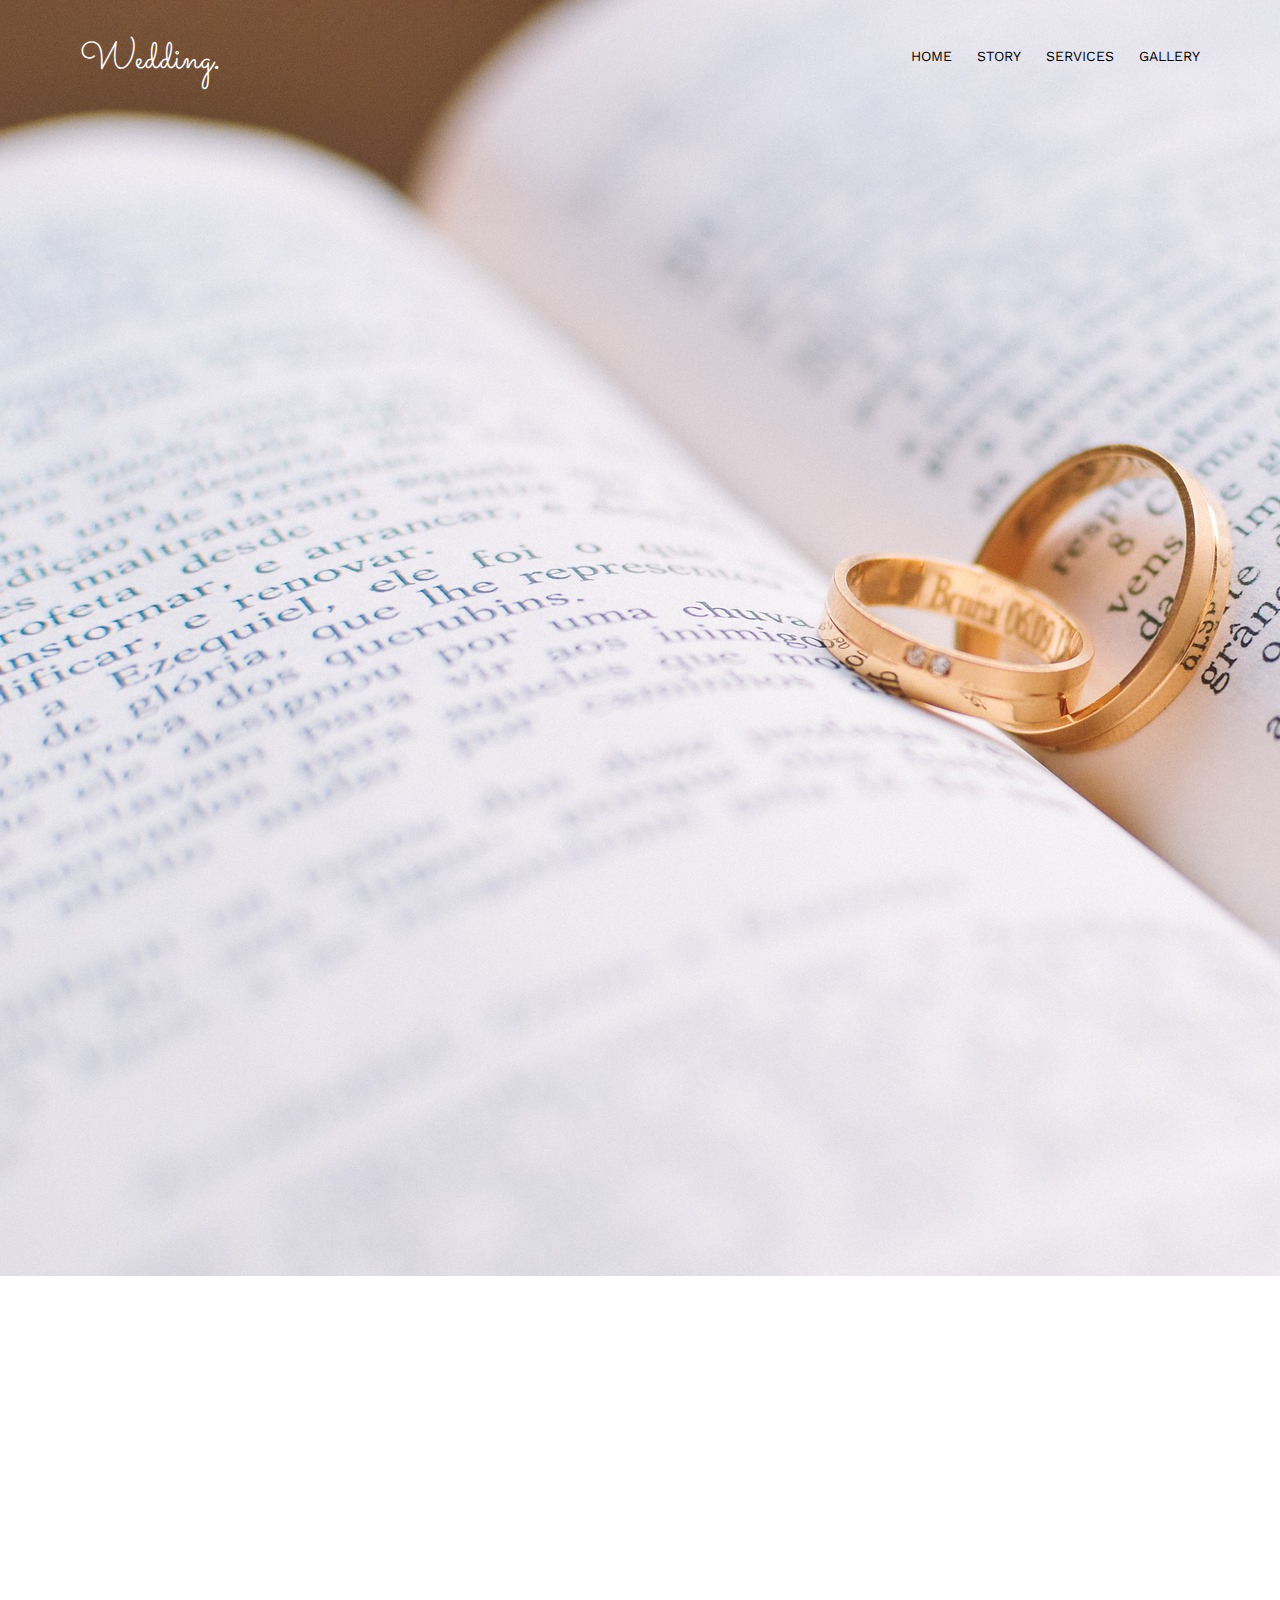
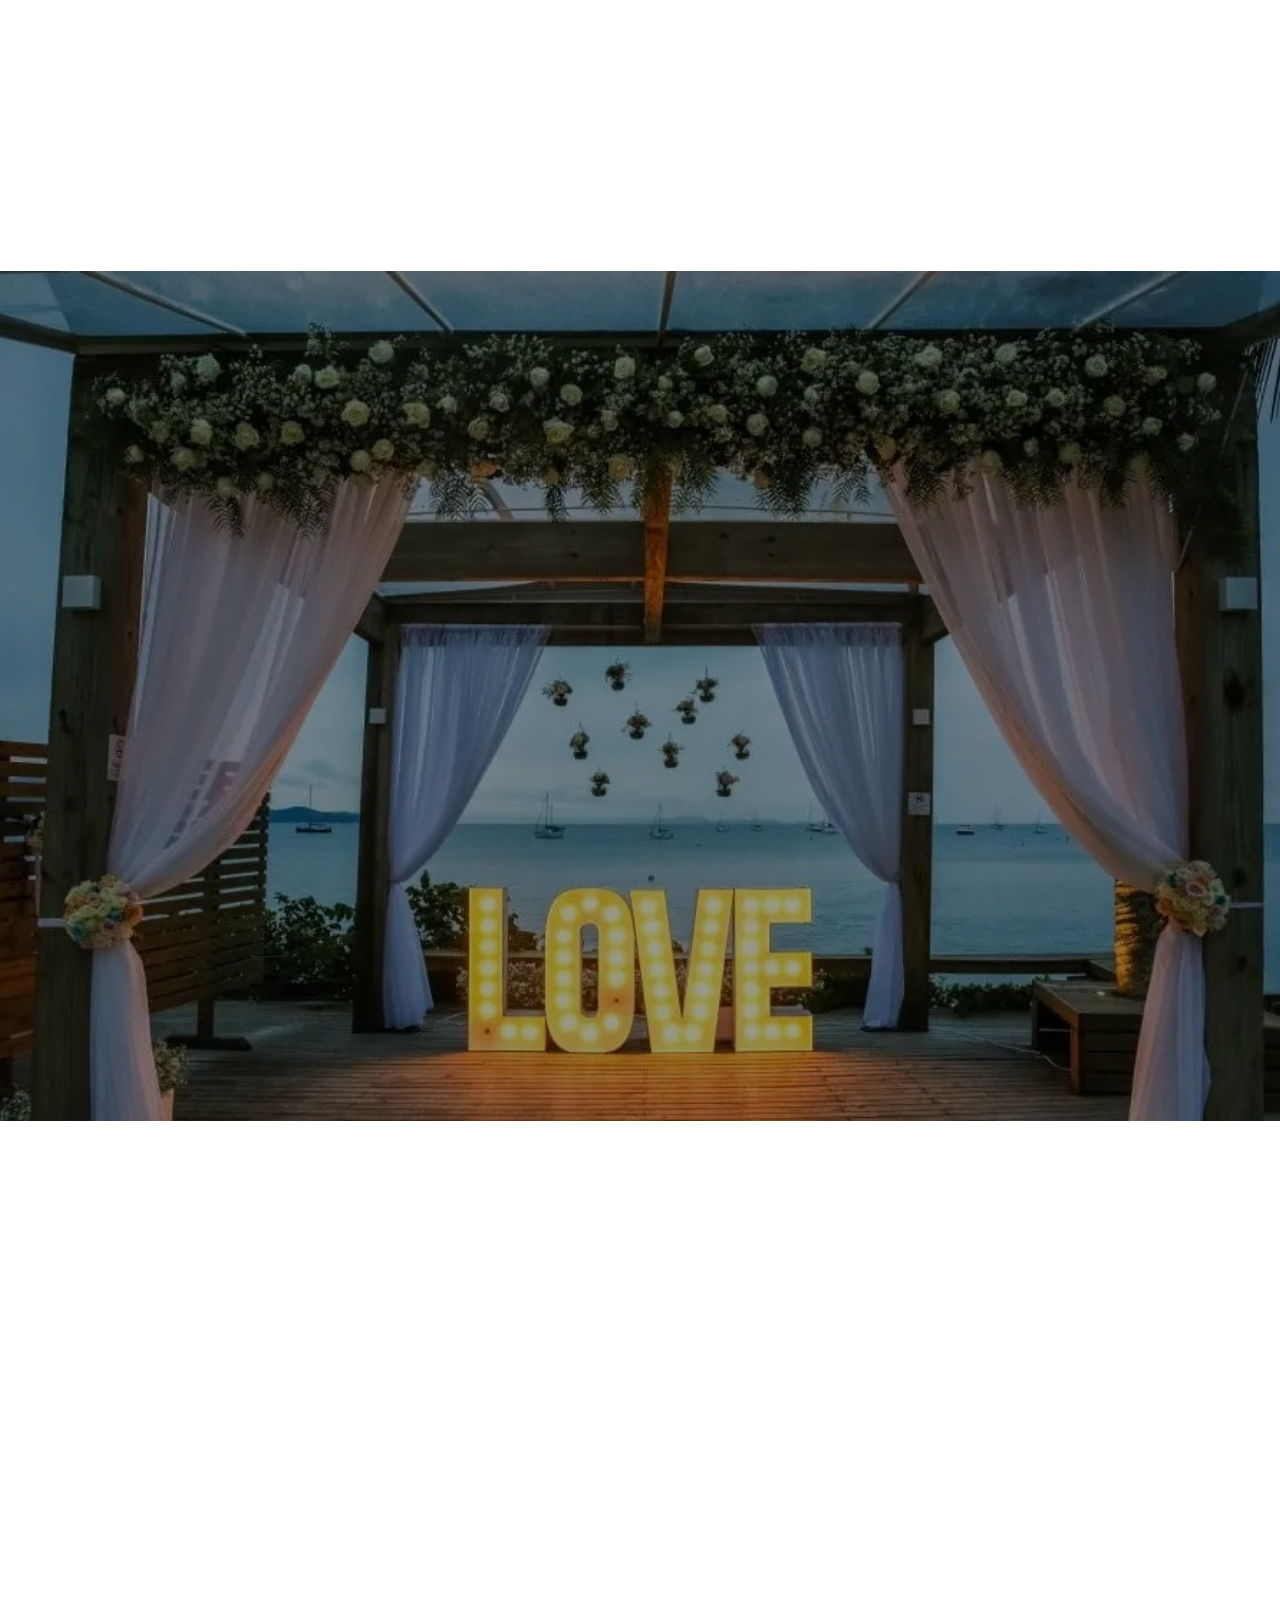
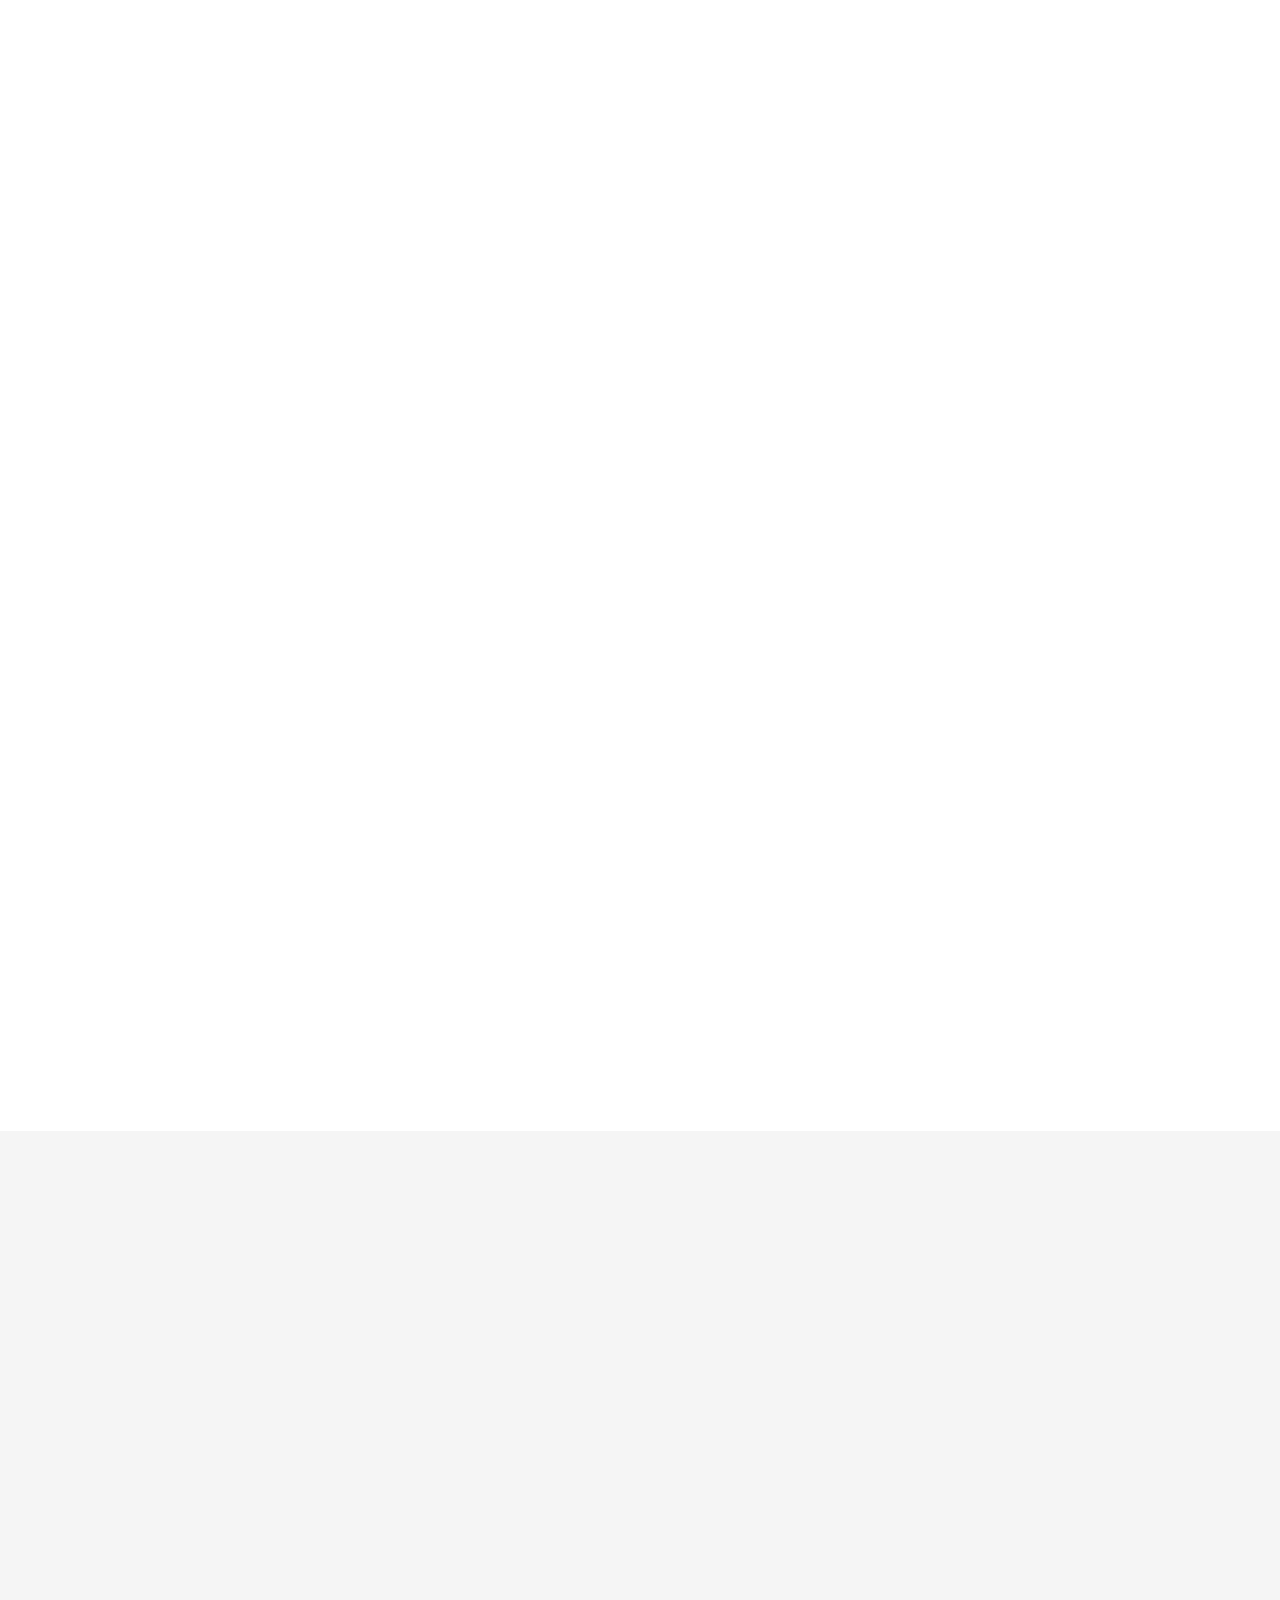
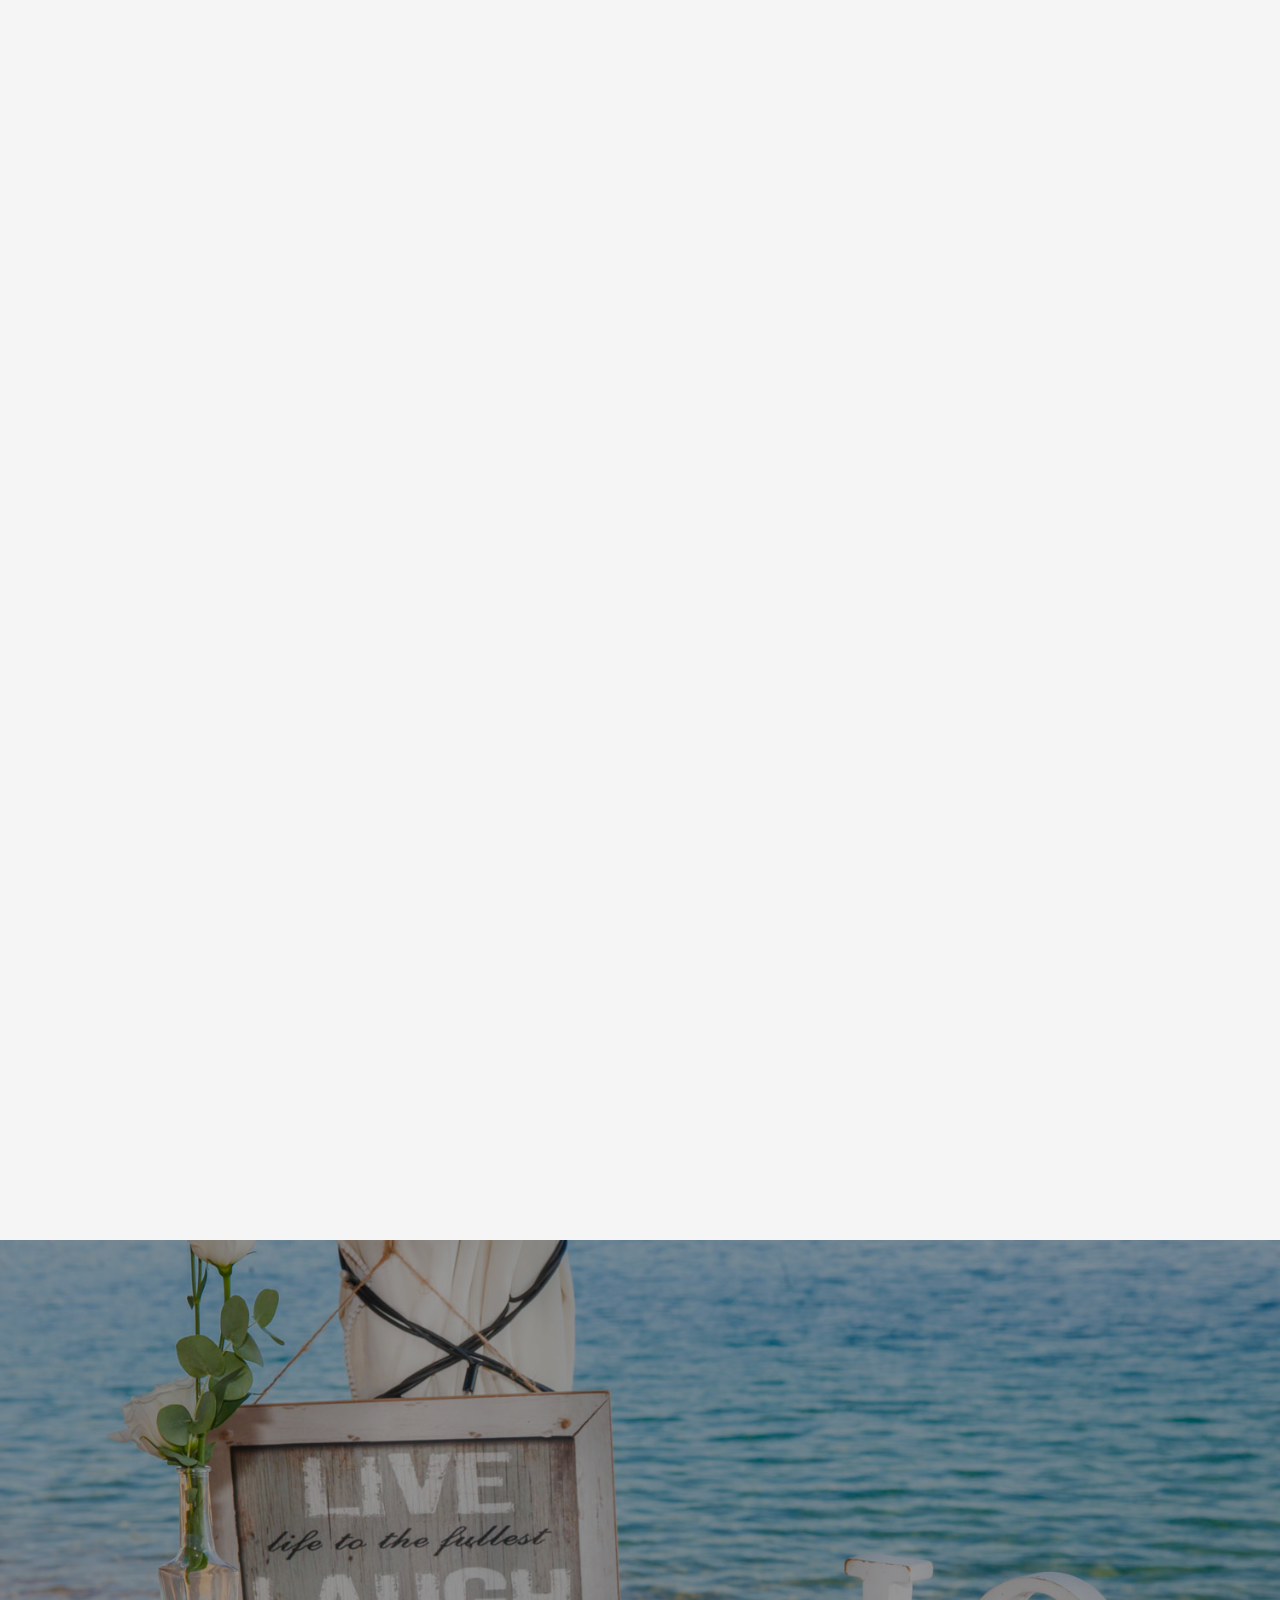
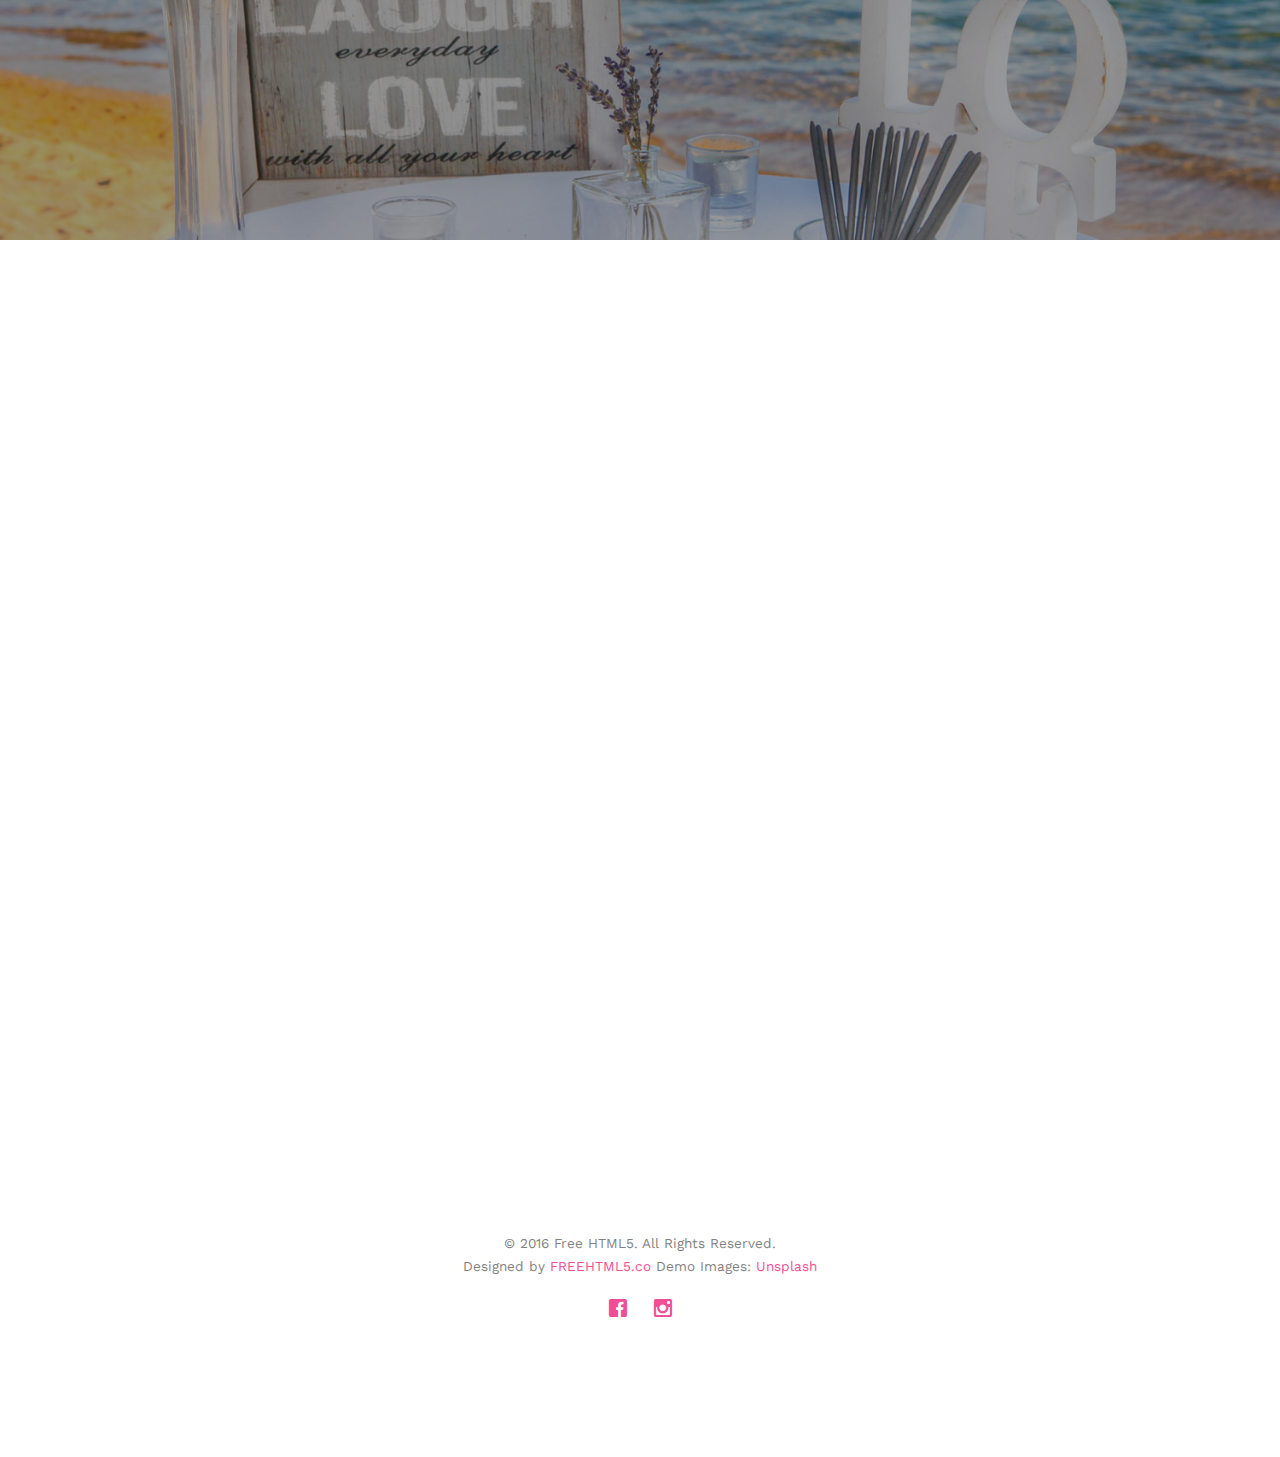
==== index.html @ 427b401d "Segundo Commit" ====
<!DOCTYPE html>
<!--[if lt IE 7]>      <html class="no-js lt-ie9 lt-ie8 lt-ie7"> <![endif]-->
<!--[if IE 7]>         <html class="no-js lt-ie9 lt-ie8"> <![endif]-->
<!--[if IE 8]>         <html class="no-js lt-ie9"> <![endif]-->
<!--[if gt IE 8]><!-->
<html class="no-js"> <!--<![endif]-->

<head>
	<meta charset="utf-8">
	<meta http-equiv="X-UA-Compatible" content="IE=edge">
	<title>Wedding &mdash; 100% Free Fully Responsive HTML5 Template by FREEHTML5.co</title>
	<meta name="viewport" content="width=device-width, initial-scale=1">
	<meta name="description" content="Free HTML5 Template by FREEHTML5.CO" />
	<meta name="keywords" content="free html5, free template, free bootstrap, html5, css3, mobile first, responsive" />
	<meta name="author" content="FREEHTML5.CO" />



	<!-- Facebook and Twitter integration -->
	<meta property="og:title" content="" />
	<meta property="og:image" content="" />
	<meta property="og:url" content="" />
	<meta property="og:site_name" content="" />
	<meta property="og:description" content="" />
	<meta name="twitter:title" content="" />
	<meta name="twitter:image" content="" />
	<meta name="twitter:url" content="" />
	<meta name="twitter:card" content="" />

	<link href='https://fonts.googleapis.com/css?family=Work+Sans:400,300,600,400italic,700' rel='stylesheet'
		type='text/css'>
	<link href="https://fonts.googleapis.com/css?family=Sacramento" rel="stylesheet">

	<!-- Animate.css -->
	<link rel="stylesheet" href="css/animate.css">
	<!-- Icomoon Icon Fonts-->
	<link rel="stylesheet" href="css/icomoon.css">
	<!-- Bootstrap  -->
	<link rel="stylesheet" href="css/bootstrap.css">

	<!-- Magnific Popup -->
	<link rel="stylesheet" href="css/magnific-popup.css">

	<!-- Owl Carousel  -->
	<link rel="stylesheet" href="css/owl.carousel.min.css">
	<link rel="stylesheet" href="css/owl.theme.default.min.css">

	<!-- Theme style  -->
	<link rel="stylesheet" href="css/style.css">

	<!-- Modernizr JS -->
	<script src="js/modernizr-2.6.2.min.js"></script>
	<!-- FOR IE9 below -->
	<!--[if lt IE 9]>
	<script src="js/respond.min.js"></script>
	<![endif]-->

</head>

<body>

	<div class="fh5co-loader"></div>

	<div id="page">
		<nav class="fh5co-nav" role="navigation">
			<div class="container">
				<div class="row">
					<div class="col-xs-2">
						<div id="fh5co-logo"><a href="index.html">Wedding<strong>.</strong></a></div>
					</div>
					<div class="col-xs-10 text-right menu-1">
						<ul>
							<li class="active"><a href="index.html">Home</a></li>
							<li><a href="#fh5co-couple-story">Story</a></li>
							<li class="has-dropdown">
								<a href="services.html">Services</a>
								<ul class="dropdown">
									<li><a href="#">Web Design</a></li>
									<li><a href="#">eCommerce</a></li>
									<li><a href="#">Branding</a></li>
									<li><a href="#">API</a></li>
								</ul>
							</li>
							<li class="has-dropdown">
								<a href="gallery.html">Gallery</a>
								<ul class="dropdown">
									<li><a href="#">HTML5</a></li>
									<li><a href="#">CSS3</a></li>
									<li><a href="#">Sass</a></li>
									<li><a href="#">jQuery</a></li>
								</ul>
							</li>
							
						</ul>
					</div>
				</div>

			</div>
		</nav>

		<header id="fh5co-header" class="fh5co-cover" role="banner"
			style="background-image:url('https://www.rodrigodacunha.adv.br/rcp_web/wp-content/uploads/2019/03/couple-1284225_1920.jpg');">
			<img src="images/love.jpg" alt="">
		</header>
		<div class="overlay"></div>
		<div class="container">
			<div class="row">
				<div class="col-md-8 col-md-offset-2 text-center">
					<div class="display-t">
						<div class="display-tc animate-box" data-animate-effect="fadeIn">
							<h1>Luana &amp; Lucas</h1>
							<h2>Estamos nos casando</h2>
							<div class="simply-countdown simply-countdown-one"></div>
							<p><a href="#" class="btn btn-default btn-sm">Reserve a data</a></p>
						</div>
					</div>
				</div>
			</div>
		</div>
		</header>

		<div id="fh5co-couple">
			<div class="container">
				<div class="row">
					<div class="col-md-8 col-md-offset-2 text-center fh5co-heading animate-box">
						<h2>Hello!</h2>
						<h3>Setembro 28th, 2024 São Paulo, Brasil</h3>
						<p>Convidamos você para celebrar nosso casamento</p>
					</div>
				</div>
				<div class="couple-wrap animate-box">
					<div class="couple-half">
						<div class="groom">
							<img src="images/lucas.jpg" alt="groom" class="<i class=" fab fa-image-polaroid"></i>">
						</div>
						<div class="desc-groom">
							<h3>Lucas Emanuel</h3>
							<p>Por mais que a distância possa separar dois olhares, nunca vai separar dois
								corações.Agora estamos se casando.</p>
						</div>
					</div>
					<p class="heart text-center"><i class="icon-heart2"></i></p>
					<div class="couple-half">
						<div class="bride">
							<img src="images/luana.jpg" alt="groom" class="<i class=" fab fa-image-polaroid"></i>">
						</div>
						<div class="desc-bride">
							<h3>Luana Vitoria</h3>
							<p>Por mais que a distância possa separar dois olhares, nunca vai separar dois
								corações.Agora estamos se casando.</p>
						</div>
					</div>
				</div>
			</div>
		</div>

		<div id="fh5co-event" class="fh5co-bg" style="background-image:url(images/img_bg_3.jpg);">
			<div class="overlay"></div>
			<div class="container">
				<div class="row">
					<div class="col-md-8 col-md-offset-2 text-center fh5co-heading animate-box">
						<span>Nossos eventos especiais</span>
						<h2>Eventos de casamento</h2>
					</div>
				</div>
				<div class="row">
					<div class="display-t">
						<div class="display-tc">
							<div class="col-md-10 col-md-offset-1">
								<div class="col-md-6 col-sm-6 text-center">
									<div class="event-wrap animate-box">
										<h3>casamento no civil</h3>
										<div class="event-col">
											<i class="icon-clock"></i>
											<span>10:00 PM</span>
											<span>11:00 PM</span>
										</div>
										<div class="event-col">
											<i class="icon-calendar"></i>
											<span>Dia 28</span>
											<span>Setembro, 2024</span>
										</div>
										<p>Namorar a distância é a maior prova de amor que existe
											É amar sem tocar, sem ver, é amar independente das
											barreiras sem o tempo que insiste.Chegou o nosso grande dia.</p>
									</div>
								</div>
								<div class="col-md-6 col-sm-6 text-center">
									<div class="event-wrap animate-box">
										<h3>Festa de casamento</h3>
										<div class="event-col">
											<i class="icon-clock"></i>
											<span>12:00 PM</span>
											<span>13:00 AM</span>
										</div>
										<div class="event-col">
											<i class="icon-calendar"></i>
											<span>Dia 28</span>
											<span>Setembro, 2024</span>
										</div>
										<p>Como tudo a distância olha onde a gente ta agora,na nossa festa de
											casamento.Espero que vocês gostem,e simples mais e de coração.Eu agradeço a
											presencia de todos.
										</p>
									</div>
								</div>
							</div>
						</div>
					</div>
				</div>
			</div>
		</div>

		<div id="fh5co-couple-story">
			<div class="container">
				<div class="row">
					<div class="col-md-8 col-md-offset-2 text-center fh5co-heading animate-box">
						<span>Nós nos amamos</span>
						<h2>Nossa história</h2>
						<p>Eu te amo hoje,amanhã e sempre.</p>
					</div>
				</div>
				<div class="row">
					<div class="col-md-12 col-md-offset-0">
						<ul class="timeline animate-box">
							<li class="animate-box">
								<div class="timeline-badge" style="background-image:url(images/couple-1.jpg);"></div>
								<div class="timeline-panel">
									<div class="timeline-heading">
										<h3 class="timeline-title">como tudo começo</h3>
										<span class="date">Setembro 06, 2018</span>
									</div>
									<div class="timeline-body">
										<p>Tudo começo com uma simples mensagem,agora você e tudo pra mim.
											namorar a distância é amar de verdade independente de tudo que possa sentir
											e amar. Quando é para ser seu, não existe tempo, distância ou saudade que
											atrapalhe, apenas espere e confie. As linhas tortas da sua vida foram
											escritas pelas mãos de Deus.</p>
									</div>
								</div>
							</li>
							<li class="timeline-inverted animate-box">
								<div class="timeline-badge" style="background-image:url(images/couple-2.jpg);"></div>
								<div class="timeline-panel">
									<div class="timeline-heading">
										<h3 class="timeline-title">Pedido de namoro</h3>
										<span class="date">janeiro 12, 2020</span>
									</div>
									<div class="timeline-body">
										<p>⁠De repente, você chegou.
											Trouxe cor e alegria aos meu dias.
											Tua luz e carinho me preencheram.
											Surpreendentemente, me encantou.
											ainda distante você me pediu em namoro,e no nosso
											primeiro encontro você oficializou o nosso namoro</p>
									</div>
								</div>
							</li>
							<li class="animate-box">
								<div class="timeline-badge" style="background-image:url(images/couple-3.jpg);"></div>
								<div class="timeline-panel">
									<div class="timeline-heading">
										<h3 class="timeline-title">Pedido de casamento</h3>
										<span class="date">Novembro 6, 2022</span>
									</div>
									<div class="timeline-body">
										<p>Eu não consigo me imaginar meu futuro sem você.
											De tudo o que a vida me pode dar, apenas peço para passar o resto dos meus
											dias ao seu lado meu amor.
											Você antes do nosso 3°encontro me prometeu me leva pra ver a praia pela
											primeira vez,e o dia chegou e você compliu,e nesse lindo dia você me
											surpreendeu com o pedido de casamento.</p>
									</div>
								</div>
							</li>
						</ul>
					</div>
				</div>
			</div>
		</div>

		<div id="fh5co-gallery" class="fh5co-section-gray">
			<div class="container">
				<div class="row">
					<div class="col-md-8 col-md-offset-2 text-center fh5co-heading animate-box">
						<span>Nossas memórias</span>
						<h2>Galeria de fotos</h2>
						<p>Lembranças e momentos inesquecivei.</p>
					</div>
				</div>
				<div class="row row-bottom-padded-md">
					<div class="col-md-12">
						<ul id="fh5co-gallery-list">

							<li class="one-third animate-box" data-animate-effect="fadeIn"
								style="background-image: url(images/gallery-1.jpg); ">
								<a href="images/gallery-1.jpg">
									<div class="case-studies-summary">
										<span>14 Photos</span>
										<h2>fotos nossas.</h2>
									</div>
								</a>
							</li>
							<li class="one-third animate-box" data-animate-effect="fadeIn"
								style="background-image: url(images/gallery-2.jpg); ">
								<a href="#" class="color-2">
									<div class="case-studies-summary">
										<span>30 Photos</span>
										<h2>O cronômetro começa agora!</h2>
									</div>
								</a>
							</li>
							<li class="one-third animate-box" data-animate-effect="fadeIn"
								style="background-image: url(images/gallery-3.jpg); ">
								<a href="#" class="color-3">
									<div class="case-studies-summary">
										<span>90 Photos</span>
										<h2>casamento civil.</h2>
									</div>
								</a>
							</li>
							<li class="one-third animate-box" data-animate-effect="fadeIn"
								style="background-image: url(images/gallery-4.jpg); ">
								<a href="#" class="color-4">
									<div class="case-studies-summary">
										<span>12 Photos</span>
										<h2>recistros marcantes.</h2>
									</div>
								</a>
							</li>
							<li class="one-third animate-box" data-animate-effect="fadeIn"
								style="background-image: url(images/gallery-5.jpg); ">
								<a href="#" class="color-3">
									<div class="case-studies-summary">
										<span>50 Photos</span>
										<h2>nosso casamento.</h2>
									</div>
								</a>
							</li>
							<li class="one-third animate-box" data-animate-effect="fadeIn"
								style="background-image: url(images/gallery-6.jpg); ">
								<a href="#" class="color-4">
									<div class="case-studies-summary">
										<span>45 Photos</span>
										<h2>simples mais com muito amor.</h2>
									</div>
								</a>
							</li>

							<li class="one-third animate-box" data-animate-effect="fadeIn"
								style="background-image: url(images/gallery-7.jpg); ">
								<a href="#" class="color-4">
									<div class="case-studies-summary">
										<span>35 Photos</span>
										<h2>lembraçinhas do melhor dia.</h2>
									</div>
								</a>
							</li>

							<li class="one-third animate-box" data-animate-effect="fadeIn"
								style="background-image: url(images/gallery-8.jpg); ">
								<a href="#" class="color-5">
									<div class="case-studies-summary">
										<span>90 Photos</span>
										<h2>saida inesquecível!</h2>
									</div>
								</a>
							</li>
							<li class="one-third animate-box" data-animate-effect="fadeIn"
								style="background-image: url(images/gallery-9.jpg); ">
								<a href="#" class="color-6">
									<div class="case-studies-summary">
										<span>56 Photos</span>
										<h2>enfim casados amor,parabéns pra nois.</h2>
									</div>
								</a>
							</li>
						</ul>
					</div>
				</div>
			</div>
		</div>

		<div id="fh5co-counter" class="fh5co-bg fh5co-counter" style="background-image:url(images/img_bg_5.jpg);">
			<div class="overlay"></div>
			<div class="container">
				<div class="row">
					<div class="display-t">
						<div class="display-tc">
							<div class="col-md-3 col-sm-6 animate-box">
								<div class="feature-center">
									<span class="icon">
										<i class="icon-users"></i>
									</span>

									<span class="counter js-counter" data-from="0" data-to="500" data-speed="5000"
										data-refresh-interval="50">1</span>
									<span class="counter-label">comvidados</span>

								</div>
							</div>
							<div class="col-md-3 col-sm-6 animate-box">
								<div class="feature-center">
									<span class="icon">
										<i class="icon-user"></i>
									</span>

									<span class="counter js-counter" data-from="0" data-to="1000" data-speed="5000"
										data-refresh-interval="50">1</span>
									<span class="counter-label">Pessoas presentes</span>
								</div>
							</div>
							<div class="col-md-3 col-sm-6 animate-box">
								<div class="feature-center">
									<span class="icon">
										<i class="icon-calendar"></i>
									</span>
									<span class="counter js-counter" data-from="0" data-to="402" data-speed="5000"
										data-refresh-interval="50">1</span>
									<span class="counter-label">Evento concluido</span>
								</div>
							</div>
							<div class="col-md-3 col-sm-6 animate-box">
								<div class="feature-center">
									<span class="icon">
										<i class="icon-clock"></i>
									</span>

									<span class="counter js-counter" data-from="0" data-to="2345" data-speed="5000"
										data-refresh-interval="50">1</span>
									<span class="counter-label">Horas gastas</span>

								</div>
							</div>
						</div>
					</div>
				</div>
			</div>
		</div>

		<div id="fh5co-testimonial">
			<div class="container">
				<div class="row">
					<div class="row animate-box">
						<div class="col-md-8 col-md-offset-2 text-center fh5co-heading">
							<span>Muitas felicidades</span>
							<h2>Desejos de amigos</h2>
						</div>
					</div>
					<div class="row">
						<div class="col-md-12 animate-box">
							<div class="wrap-testimony">
								<div class="owl-carousel-fullwidth">
									<div class="item">
										<div class="testimony-slide active text-center">
											<figure>
												<img src="images/camila.jpg" alt="user">
											</figure>
											<span>Camila <a href="#" class="Instagram">Instagram</a></span>
											<blockquote>
												<p>"Primeiramente agradeço pelo convite, segundamente falar que esse
													casamento foi incrível, muito emocionante Sem palavras não teve
													defeitos,os noivos deram atenção a todos, o buffet lindo,fiquei
													encantada sem palavras pra esse casamento ,foi apenas
													incrível!Agradecida por ter participado desse momento tão incrível
													dos noivos"</p>
											</blockquote>
										</div>
									</div>

									<div class="item">
										<div class="testimony-slide  text-center">
											<figure>
												<img src="images/Lorena.jpg" alt="user">
											</figure>
											<span>Lorena<a href="#" class="Instagram">Instagram</a></span>
											<blockquote>
												<p>"Eu estou muito feliz em poder estar presente nesse momento tão
													importante para eles,os noivos foram simpáticos com todo mundo,a
													festa estava incrível tudo muito lindo eu desejo muitas felicidades
													para eles."</p>
											</blockquote>
										</div>
									</div>

									<div class="item">
										<div class="testimony-slide  text-center">
											<figure>
												<img src="images/nayara.jpg" alt="user">
											</figure>
											<span>Nayara<a href="#" class="Instagram">Instagram</a></span>
											<blockquote>
											   <p>"Estou muito feliz de poder celebrar esse momento tão especial com vocês,desejo toda a felicidade do mundo para vocês.O amor de vocês é inspirador,um verdadeiro oásis no mundo em que vivemos.Que a cada dia haja mais amor,respeito e felicidade no casamento de vocês.ameiii tudo."</p>
											</blockquote>
										</div>
									</div>

									<div class="item">
										<div class="testimony-slide  text-center">
											<figure>
												<img src="images/Laura.jpg" alt="user">
											</figure>
											<span>Laura<a href="#" class="Instagram">Instagram</a></span>
											<blockquote>
												<p>"Nossa foi uma honra de ido ao casamento da Luana e seu noivo,estava tudo muito lindo e impecavel,foi maravilhoso prestigiar a
													 união dos dois."</p>
											</blockquote>
										</div>
									</div>

									<div class="item">
										<div class="testimony-slide  text-center">
											<figure>
												<img src="images/Geovanna.jpg" alt="user">
											</figure>
											<span>Geovanna<a href="#" class="Instagram">Instagram</a></span>
											<blockquote>
												<p>"Adorei a consideração por ter me convidado pra esse casamento deslumbrante,estava tudo muito bom e tudo muito lindo tbm.E que Deus continue abençoando sempre a vida de vocês dois, e independente de tudo que acontecer lembre-se que vcs tem um ao outro, e que são uma carne só, enfim, felicidades ao casal ."</p>
											</blockquote>
										</div>
									</div>

									<div class="testimony-slide  text-center">
										<figure>
											<img src="images/Mari.jpg" alt="user">
										</figure>
										<span>Mari<a href="#" class="Instagram">Instagram</a></span>
										<blockquote>
											<p>"O casamento estava incrível! Um lugar aconchegante,lindo,me senti em uma novela!
											 O lugar é confortável, os funcionarios foram super educados, a cerimônia foi emocionante.Parabéns aos noivos."</p>
										</blockquote>
									</div>
									
									<div class="testimony-slide  text-center">
										<figure>
											<img src="images/Maria Vitoria.jpg" alt="user">
										</figure>
										<span>Maria Vitoria<a href="#" class="Instagram">Instagram</a></span>
										<blockquote>
											<p>"O casamento iniciou-se com uma cerimônia onde me emocionei,os noivos fizeram declarações e surpresas um para o outro.Já na festa, os convidados foram chamados para a pista de dança e os noivos dançaram a valsa.Então começou os comes e bebes com uma comida excelente com variedades de caldos e pratos, salgados,doces e bebidas.A decoração do local do casório e no salão de festa estava excepcional, todos os profissionais envolvidos foram muito bem escolhidos.
												Por fim, desejo felicidades aos noivos agora casados!"</p>
											</blockquote>
									</div>
								</div>
							</div>


<!-- 
<!-- 
									<div class="item">
										<div class="testimony-slide  text-center">
											<figure>
												<img src="images/nayara.jpg" alt="user">
											</figure>
											<span>Nayara<a href="#" class="Instagram">Instagram<a></span>
											<blockquote>
												<p>"Estou muito feliz de poder celebrar esse momento tão especial com
													vocês. Desejo toda a felicidade do mundo para vocês.” “O amor de
													vocês é inspirador, um verdadeiro oásis no mundo em que vivemos.”
													“Que a cada dia haja mais amor, respeito e felicidade no casamento
													de vocês.ameiii tudo."</p>
											</blockquote>
										</div>
									</div>
									 


										
										<div class="item">
											<div class="testimony-slide  text-center">
												<figure>
													<img src="images/nayara.jpg" alt="user">
												</figure>
												<span>Geovanna<a href="#" class="Instagram">Instagram<a></span>
													<blockquote>
														<p>"Adorei a consideração por ter me convidado pra esse casamento
															deslumbrante,estava tudo muito bom e tudo muito lindo tbm.E que Deus
															continue abençoando sempre a vida de vocês dois, e independente de
															tudo que acontecer lembre-se que vcs tem um ao outro, e que são uma
															carne só, enfim, felicidades ao casal."</p>
														</blockquote>
													</div>
												</div>
												
											-->
									
								</div>
							</div>
						</div>
					</div>
				</div>
			</div>
		</div>
		<!-- 
	<div id="fh5co-services" class="fh5co-section-gray">
		<div class="container">
			
			<div class="row animate-box">
				<div class="col-md-8 col-md-offset-2 text-center fh5co-heading">
					<h2>We Offer Services</h2>
					<p>Dignissimos asperiores vitae velit veniam totam fuga molestias accusamus alias autem provident. Odit ab aliquam dolor eius.</p>
				<div>                                                                                                      </div>

			<div class="row">
				<div class="col-md-6">
					<div class="feature-left animate-box" data-animate-effect="fadeInLeft">
						<span class="icon">
							<i class="icon-calendar"></i>
						</span>
						<div class="feature-copy">
							<h3>We Organized Events</h3>
							<p>Facilis ipsum reprehenderit nemo molestias. Aut cum mollitia reprehenderit. Eos cumque dicta adipisci architecto culpa amet.</p>
						</div>
					</div>

					<div class="feature-left animate-box" data-animate-effect="fadeInLeft">
						<span class="icon">
							<i class="icon-image"></i>
						</span>
						<div class="feature-copy">
							<h3>Photoshoot</h3>
							<p>Facilis ipsum reprehenderit nemo molestias. Aut cum mollitia reprehenderit. Eos cumque dicta adipisci architecto culpa amet.</p>
						</div>
					</div>

					<div class="feature-left animate-box" data-animate-effect="fadeInLeft">
						<span class="icon">
							<i class="icon-video"></i>
						</span>
						<div class="feature-copy">
							<h3>Video Editing</h3>
							<p>Facilis ipsum reprehenderit nemo molestias. Aut cum mollitia reprehenderit. Eos cumque dicta adipisci architecto culpa amet.</p>
						</div>
					</div>

				</div>

				<div class="col-md-6 animate-box">
					<div class="fh5co-video fh5co-bg" style="background-image: url(images/img_bg_3.jpg); ">
						<a href="https://vimeo.com/channels/staffpicks/93951774" class="popup-vimeo"><i class="icon-video2"></i></a>
						<div class="overlay"></div>
					</div>
				</div>
			</div>

			
		</div>
	</div>


	<div id="fh5co-started" class="fh5co-bg" style="background-image:url(images/img_bg_4.jpg);">
		<div class="overlay"></div>
		<div class="container">
			<div class="row animate-box">
				<div class="col-md-8 col-md-offset-2 text-center fh5co-heading">
					<h2>Are You Attending?</h2>
					<p>Please Fill-up the form to notify you that you're attending. Thanks.</p>
				</div>
			</div>
			<div class="row animate-box">
				<div class="col-md-10 col-md-offset-1">
					<form class="form-inline">
						<div class="col-md-4 col-sm-4">
							<div class="form-group">
								<label for="name" class="sr-only">Name</label>
								<input type="name" class="form-control" id="name" placeholder="Name">
							</div>
						</div>
						<div class="col-md-4 col-sm-4">
							<div class="form-group">
								<label for="email" class="sr-only">Email</label>
								<input type="email" class="form-control" id="email" placeholder="Email">
							</div>
						</div>
						<div class="col-md-4 col-sm-4">
							<button type="submit" class="btn btn-default btn-block">I am Attending</button>
						</div>
					</form>
				</div>
			</div>
		</div>
	</div>
-->
		<footer id="fh5co-footer" role="contentinfo">
			<div class="container">

				<div class="row copyright">
					<div class="col-md-12 text-center">
						<p>
							<small class="block">&copy; 2016 Free HTML5. All Rights Reserved.</small>
							<small class="block">Designed by <a href="http://freehtml5.co/"
									target="_blank">FREEHTML5.co</a> Demo Images: <a href="http://unsplash.co/"
									target="_blank">Unsplash</a></small>
						</p>
						<p>
						<ul class="fh5co-social-icons">

							<li><a href="#"><i class="icon-facebook"></i></a></li>

							<li><a target="_blank" href="https://www.instagram.com/luhprincess27/"><i
										class="icon-instagram"></i></a></li>
						</ul>
						</p>
					</div>
				</div>

			</div>
		</footer>
	</div>

	<div class="gototop js-top">
		<a href="#" class="js-gotop"><i class="icon-arrow-up"></i></a>
	</div>

	<!-- jQuery -->
	<script src="js/jquery.min.js"></script>
	<!-- jQuery Easing -->
	<script src="js/jquery.easing.1.3.js"></script>
	<!-- Bootstrap -->
	<script src="js/bootstrap.min.js"></script>
	<!-- Waypoints -->
	<script src="js/jquery.waypoints.min.js"></script>
	<!-- Carousel -->
	<script src="js/owl.carousel.min.js"></script>
	<!-- countTo -->
	<script src="js/jquery.countTo.js"></script>

	<!-- Stellar -->
	<script src="js/jquery.stellar.min.js"></script>
	<!-- Magnific Popup -->
	<script src="js/jquery.magnific-popup.min.js"></script>
	<script src="js/magnific-popup-options.js"></script>

	<!-- // <script src="https://cdnjs.cloudflare.com/ajax/libs/prism/0.0.1/prism.min.js"></script> -->
	<script src="js/simplyCountdown.js"></script>
	<!-- Main -->
	<script src="js/main.js"></script>

	<script>
		var d = new Date(new Date().getTime() + 200 * 120 * 120 * 2000);

		// default example
		simplyCountdown('.simply-countdown-one', {
			year: d.getFullYear(),
			month: d.getMonth() + 1,
			day: d.getDate()
		});

		//jQuery example
		$('#simply-countdown-losange').simplyCountdown({
			year: d.getFullYear(),
			month: d.getMonth() + 1,
			day: d.getDate(),
			enableUtc: false
		});
	</script>

</body>

</html>
---- css/icomoon.css ----
@font-face {
  font-family: 'icomoon';
  src:  url('../fonts/icomoon/icomoon.eot?6iuir');
  src:  url('../fonts/icomoon/icomoon.eot?6iuir#iefix') format('embedded-opentype'),
    url('../fonts/icomoon/icomoon.ttf?6iuir') format('truetype'),
    url('../fonts/icomoon/icomoon.woff?6iuir') format('woff'),
    url('../fonts/icomoon/icomoon.svg?6iuir#icomoon') format('svg');
  font-weight: normal;
  font-style: normal;
}

[class^="icon-"], [class*=" icon-"] {
  /* use !important to prevent issues with browser extensions that change fonts */
  font-family: 'icomoon' !important;
  speak: none;
  font-style: normal;
  font-weight: normal;
  font-variant: normal;
  text-transform: none;
  line-height: 1;

  /* Better Font Rendering =========== */
  -webkit-font-smoothing: antialiased;
  -moz-osx-font-smoothing: grayscale;
}

.icon-eye:before {
  content: "\e000";
}
.icon-paper-clip:before {
  content: "\e001";
}
.icon-mail:before {
  content: "\e002";
}
.icon-toggle:before {
  content: "\e003";
}
.icon-layout:before {
  content: "\e004";
}
.icon-link:before {
  content: "\e005";
}
.icon-bell:before {
  content: "\e006";
}
.icon-lock:before {
  content: "\e007";
}
.icon-unlock:before {
  content: "\e008";
}
.icon-ribbon:before {
  content: "\e009";
}
.icon-image:before {
  content: "\e010";
}
.icon-signal:before {
  content: "\e011";
}
.icon-target:before {
  content: "\e012";
}
.icon-clipboard:before {
  content: "\e013";
}
.icon-clock:before {
  content: "\e014";
}
.icon-watch:before {
  content: "\e015";
}
.icon-air-play:before {
  content: "\e016";
}
.icon-camera:before {
  content: "\e017";
}
.icon-video:before {
  content: "\e018";
}
.icon-disc:before {
  content: "\e019";
}
.icon-printer:before {
  content: "\e020";
}
.icon-monitor:before {
  content: "\e021";
}
.icon-server:before {
  content: "\e022";
}
.icon-cog:before {
  content: "\e023";
}
.icon-heart:before {
  content: "\e024";
}
.icon-paragraph:before {
  content: "\e025";
}
.icon-align-justify:before {
  content: "\e026";
}
.icon-align-left:before {
  content: "\e027";
}
.icon-align-center:before {
  content: "\e028";
}
.icon-align-right:before {
  content: "\e029";
}
.icon-book:before {
  content: "\e030";
}
.icon-layers:before {
  content: "\e031";
}
.icon-stack:before {
  content: "\e032";
}
.icon-stack-2:before {
  content: "\e033";
}
.icon-paper:before {
  content: "\e034";
}
.icon-paper-stack:before {
  content: "\e035";
}
.icon-search:before {
  content: "\e036";
}
.icon-zoom-in:before {
  content: "\e037";
}
.icon-zoom-out:before {
  content: "\e038";
}
.icon-reply:before {
  content: "\e039";
}
.icon-circle-plus:before {
  content: "\e040";
}
.icon-circle-minus:before {
  content: "\e041";
}
.icon-circle-check:before {
  content: "\e042";
}
.icon-circle-cross:before {
  content: "\e043";
}
.icon-square-plus:before {
  content: "\e044";
}
.icon-square-minus:before {
  content: "\e045";
}
.icon-square-check:before {
  content: "\e046";
}
.icon-square-cross:before {
  content: "\e047";
}
.icon-microphone:before {
  content: "\e048";
}
.icon-record:before {
  content: "\e049";
}
.icon-skip-back:before {
  content: "\e050";
}
.icon-rewind:before {
  content: "\e051";
}
.icon-play:before {
  content: "\e052";
}
.icon-pause:before {
  content: "\e053";
}
.icon-stop:before {
  content: "\e054";
}
.icon-fast-forward:before {
  content: "\e055";
}
.icon-skip-forward:before {
  content: "\e056";
}
.icon-shuffle:before {
  content: "\e057";
}
.icon-repeat:before {
  content: "\e058";
}
.icon-folder:before {
  content: "\e059";
}
.icon-umbrella:before {
  content: "\e060";
}
.icon-moon:before {
  content: "\e061";
}
.icon-thermometer:before {
  content: "\e062";
}
.icon-drop:before {
  content: "\e063";
}
.icon-sun:before {
  content: "\e064";
}
.icon-cloud:before {
  content: "\e065";
}
.icon-cloud-upload:before {
  content: "\e066";
}
.icon-cloud-download:before {
  content: "\e067";
}
.icon-upload:before {
  content: "\e068";
}
.icon-download:before {
  content: "\e069";
}
.icon-location:before {
  content: "\e070";
}
.icon-location-2:before {
  content: "\e071";
}
.icon-map:before {
  content: "\e072";
}
.icon-battery:before {
  content: "\e073";
}
.icon-head:before {
  content: "\e074";
}
.icon-briefcase:before {
  content: "\e075";
}
.icon-speech-bubble:before {
  content: "\e076";
}
.icon-anchor:before {
  content: "\e077";
}
.icon-globe:before {
  content: "\e078";
}
.icon-box:before {
  content: "\e079";
}
.icon-reload:before {
  content: "\e080";
}
.icon-share:before {
  content: "\e081";
}
.icon-marquee:before {
  content: "\e082";
}
.icon-marquee-plus:before {
  content: "\e083";
}
.icon-marquee-minus:before {
  content: "\e084";
}
.icon-tag:before {
  content: "\e085";
}
.icon-power:before {
  content: "\e086";
}
.icon-command:before {
  content: "\e087";
}
.icon-alt:before {
  content: "\e088";
}
.icon-esc:before {
  content: "\e089";
}
.icon-bar-graph:before {
  content: "\e090";
}
.icon-bar-graph-2:before {
  content: "\e091";
}
.icon-pie-graph:before {
  content: "\e092";
}
.icon-star:before {
  content: "\e093";
}
.icon-arrow-left:before {
  content: "\e094";
}
.icon-arrow-right:before {
  content: "\e095";
}
.icon-arrow-up:before {
  content: "\e096";
}
.icon-arrow-down:before {
  content: "\e097";
}
.icon-volume:before {
  content: "\e098";
}
.icon-mute:before {
  content: "\e099";
}
.icon-content-right:before {
  content: "\e100";
}
.icon-content-left:before {
  content: "\e101";
}
.icon-grid:before {
  content: "\e102";
}
.icon-grid-2:before {
  content: "\e103";
}
.icon-columns:before {
  content: "\e104";
}
.icon-loader:before {
  content: "\e105";
}
.icon-bag:before {
  content: "\e106";
}
.icon-ban:before {
  content: "\e107";
}
.icon-flag:before {
  content: "\e108";
}
.icon-trash:before {
  content: "\e109";
}
.icon-expand:before {
  content: "\e110";
}
.icon-contract:before {
  content: "\e111";
}
.icon-maximize:before {
  content: "\e112";
}
.icon-minimize:before {
  content: "\e113";
}
.icon-plus:before {
  content: "\e114";
}
.icon-minus:before {
  content: "\e115";
}
.icon-check:before {
  content: "\e116";
}
.icon-cross:before {
  content: "\e117";
}
.icon-move:before {
  content: "\e118";
}
.icon-delete:before {
  content: "\e119";
}
.icon-menu:before {
  content: "\e120";
}
.icon-archive:before {
  content: "\e121";
}
.icon-inbox:before {
  content: "\e122";
}
.icon-outbox:before {
  content: "\e123";
}
.icon-file:before {
  content: "\e124";
}
.icon-file-add:before {
  content: "\e125";
}
.icon-file-subtract:before {
  content: "\e126";
}
.icon-help:before {
  content: "\e127";
}
.icon-open:before {
  content: "\e128";
}
.icon-ellipsis:before {
  content: "\e129";
}
.icon-add-to-list:before {
  content: "\e900";
}
.icon-classic-computer:before {
  content: "\e901";
}
.icon-controller-fast-backward:before {
  content: "\e902";
}
.icon-creative-commons-attribution:before {
  content: "\e903";
}
.icon-creative-commons-noderivs:before {
  content: "\e904";
}
.icon-creative-commons-noncommercial-eu:before {
  content: "\e905";
}
.icon-creative-commons-noncommercial-us:before {
  content: "\e906";
}
.icon-creative-commons-public-domain:before {
  content: "\e907";
}
.icon-creative-commons-remix:before {
  content: "\e908";
}
.icon-creative-commons-share:before {
  content: "\e909";
}
.icon-creative-commons-sharealike:before {
  content: "\e90a";
}
.icon-creative-commons:before {
  content: "\e90b";
}
.icon-document-landscape:before {
  content: "\e90c";
}
.icon-remove-user:before {
  content: "\e90d";
}
.icon-warning:before {
  content: "\e90e";
}
.icon-arrow-bold-down:before {
  content: "\e90f";
}
.icon-arrow-bold-left:before {
  content: "\e910";
}
.icon-arrow-bold-right:before {
  content: "\e911";
}
.icon-arrow-bold-up:before {
  content: "\e912";
}
.icon-arrow-down2:before {
  content: "\e913";
}
.icon-arrow-left2:before {
  content: "\e914";
}
.icon-arrow-long-down:before {
  content: "\e915";
}
.icon-arrow-long-left:before {
  content: "\e916";
}
.icon-arrow-long-right:before {
  content: "\e917";
}
.icon-arrow-long-up:before {
  content: "\e918";
}
.icon-arrow-right2:before {
  content: "\e919";
}
.icon-arrow-up2:before {
  content: "\e91a";
}
.icon-arrow-with-circle-down:before {
  content: "\e91b";
}
.icon-arrow-with-circle-left:before {
  content: "\e91c";
}
.icon-arrow-with-circle-right:before {
  content: "\e91d";
}
.icon-arrow-with-circle-up:before {
  content: "\e91e";
}
.icon-bookmark:before {
  content: "\e91f";
}
.icon-bookmarks:before {
  content: "\e920";
}
.icon-chevron-down:before {
  content: "\e921";
}
.icon-chevron-left:before {
  content: "\e922";
}
.icon-chevron-right:before {
  content: "\e923";
}
.icon-chevron-small-down:before {
  content: "\e924";
}
.icon-chevron-small-left:before {
  content: "\e925";
}
.icon-chevron-small-right:before {
  content: "\e926";
}
.icon-chevron-small-up:before {
  content: "\e927";
}
.icon-chevron-thin-down:before {
  content: "\e928";
}
.icon-chevron-thin-left:before {
  content: "\e929";
}
.icon-chevron-thin-right:before {
  content: "\e92a";
}
.icon-chevron-thin-up:before {
  content: "\e92b";
}
.icon-chevron-up:before {
  content: "\e92c";
}
.icon-chevron-with-circle-down:before {
  content: "\e92d";
}
.icon-chevron-with-circle-left:before {
  content: "\e92e";
}
.icon-chevron-with-circle-right:before {
  content: "\e92f";
}
.icon-chevron-with-circle-up:before {
  content: "\e930";
}
.icon-cloud2:before {
  content: "\e931";
}
.icon-controller-fast-forward:before {
  content: "\e932";
}
.icon-controller-jump-to-start:before {
  content: "\e933";
}
.icon-controller-next:before {
  content: "\e934";
}
.icon-controller-paus:before {
  content: "\e935";
}
.icon-controller-play:before {
  content: "\e936";
}
.icon-controller-record:before {
  content: "\e937";
}
.icon-controller-stop:before {
  content: "\e938";
}
.icon-controller-volume:before {
  content: "\e939";
}
.icon-dot-single:before {
  content: "\e93a";
}
.icon-dots-three-horizontal:before {
  content: "\e93b";
}
.icon-dots-three-vertical:before {
  content: "\e93c";
}
.icon-dots-two-horizontal:before {
  content: "\e93d";
}
.icon-dots-two-vertical:before {
  content: "\e93e";
}
.icon-download2:before {
  content: "\e93f";
}
.icon-emoji-flirt:before {
  content: "\e940";
}
.icon-flow-branch:before {
  content: "\e941";
}
.icon-flow-cascade:before {
  content: "\e942";
}
.icon-flow-line:before {
  content: "\e943";
}
.icon-flow-parallel:before {
  content: "\e944";
}
.icon-flow-tree:before {
  content: "\e945";
}
.icon-install:before {
  content: "\e946";
}
.icon-layers2:before {
  content: "\e947";
}
.icon-open-book:before {
  content: "\e948";
}
.icon-resize-100:before {
  content: "\e949";
}
.icon-resize-full-screen:before {
  content: "\e94a";
}
.icon-save:before {
  content: "\e94b";
}
.icon-select-arrows:before {
  content: "\e94c";
}
.icon-sound-mute:before {
  content: "\e94d";
}
.icon-sound:before {
  content: "\e94e";
}
.icon-trash2:before {
  content: "\e94f";
}
.icon-triangle-down:before {
  content: "\e950";
}
.icon-triangle-left:before {
  content: "\e951";
}
.icon-triangle-right:before {
  content: "\e952";
}
.icon-triangle-up:before {
  content: "\e953";
}
.icon-uninstall:before {
  content: "\e954";
}
.icon-upload-to-cloud:before {
  content: "\e955";
}
.icon-upload2:before {
  content: "\e956";
}
.icon-add-user:before {
  content: "\e957";
}
.icon-address:before {
  content: "\e958";
}
.icon-adjust:before {
  content: "\e959";
}
.icon-air:before {
  content: "\e95a";
}
.icon-aircraft-landing:before {
  content: "\e95b";
}
.icon-aircraft-take-off:before {
  content: "\e95c";
}
.icon-aircraft:before {
  content: "\e95d";
}
.icon-align-bottom:before {
  content: "\e95e";
}
.icon-align-horizontal-middle:before {
  content: "\e95f";
}
.icon-align-left2:before {
  content: "\e960";
}
.icon-align-right2:before {
  content: "\e961";
}
.icon-align-top:before {
  content: "\e962";
}
.icon-align-vertical-middle:before {
  content: "\e963";
}
.icon-archive2:before {
  content: "\e964";
}
.icon-area-graph:before {
  content: "\e965";
}
.icon-attachment:before {
  content: "\e966";
}
.icon-awareness-ribbon:before {
  content: "\e967";
}
.icon-back-in-time:before {
  content: "\e968";
}
.icon-back:before {
  content: "\e969";
}
.icon-bar-graph2:before {
  content: "\e96a";
}
.icon-battery2:before {
  content: "\e96b";
}
.icon-beamed-note:before {
  content: "\e96c";
}
.icon-bell2:before {
  content: "\e96d";
}
.icon-blackboard:before {
  content: "\e96e";
}
.icon-block:before {
  content: "\e96f";
}
.icon-book2:before {
  content: "\e970";
}
.icon-bowl:before {
  content: "\e971";
}
.icon-box2:before {
  content: "\e972";
}
.icon-briefcase2:before {
  content: "\e973";
}
.icon-browser:before {
  content: "\e974";
}
.icon-brush:before {
  content: "\e975";
}
.icon-bucket:before {
  content: "\e976";
}
.icon-cake:before {
  content: "\e977";
}
.icon-calculator:before {
  content: "\e978";
}
.icon-calendar:before {
  content: "\e979";
}
.icon-camera2:before {
  content: "\e97a";
}
.icon-ccw:before {
  content: "\e97b";
}
.icon-chat:before {
  content: "\e97c";
}
.icon-check2:before {
  content: "\e97d";
}
.icon-circle-with-cross:before {
  content: "\e97e";
}
.icon-circle-with-minus:before {
  content: "\e97f";
}
.icon-circle-with-plus:before {
  content: "\e980";
}
.icon-circle:before {
  content: "\e981";
}
.icon-circular-graph:before {
  content: "\e982";
}
.icon-clapperboard:before {
  content: "\e983";
}
.icon-clipboard2:before {
  content: "\e984";
}
.icon-clock2:before {
  content: "\e985";
}
.icon-code:before {
  content: "\e986";
}
.icon-cog2:before {
  content: "\e987";
}
.icon-colours:before {
  content: "\e988";
}
.icon-compass:before {
  content: "\e989";
}
.icon-copy:before {
  content: "\e98a";
}
.icon-credit-card:before {
  content: "\e98b";
}
.icon-credit:before {
  content: "\e98c";
}
.icon-cross2:before {
  content: "\e98d";
}
.icon-cup:before {
  content: "\e98e";
}
.icon-cw:before {
  content: "\e98f";
}
.icon-cycle:before {
  content: "\e990";
}
.icon-database:before {
  content: "\e991";
}
.icon-dial-pad:before {
  content: "\e992";
}
.icon-direction:before {
  content: "\e993";
}
.icon-document:before {
  content: "\e994";
}
.icon-documents:before {
  content: "\e995";
}
.icon-drink:before {
  content: "\e996";
}
.icon-drive:before {
  content: "\e997";
}
.icon-drop2:before {
  content: "\e998";
}
.icon-edit:before {
  content: "\e999";
}
.icon-email:before {
  content: "\e99a";
}
.icon-emoji-happy:before {
  content: "\e99b";
}
.icon-emoji-neutral:before {
  content: "\e99c";
}
.icon-emoji-sad:before {
  content: "\e99d";
}
.icon-erase:before {
  content: "\e99e";
}
.icon-eraser:before {
  content: "\e99f";
}
.icon-export:before {
  content: "\e9a0";
}
.icon-eye2:before {
  content: "\e9a1";
}
.icon-feather:before {
  content: "\e9a2";
}
.icon-flag2:before {
  content: "\e9a3";
}
.icon-flash:before {
  content: "\e9a4";
}
.icon-flashlight:before {
  content: "\e9a5";
}
.icon-flat-brush:before {
  content: "\e9a6";
}
.icon-folder-images:before {
  content: "\e9a7";
}
.icon-folder-music:before {
  content: "\e9a8";
}
.icon-folder-video:before {
  content: "\e9a9";
}
.icon-folder2:before {
  content: "\e9aa";
}
.icon-forward:before {
  content: "\e9ab";
}
.icon-funnel:before {
  content: "\e9ac";
}
.icon-game-controller:before {
  content: "\e9ad";
}
.icon-gauge:before {
  content: "\e9ae";
}
.icon-globe2:before {
  content: "\e9af";
}
.icon-graduation-cap:before {
  content: "\e9b0";
}
.icon-grid2:before {
  content: "\e9b1";
}
.icon-hair-cross:before {
  content: "\e9b2";
}
.icon-hand:before {
  content: "\e9b3";
}
.icon-heart-outlined:before {
  content: "\e9b4";
}
.icon-heart2:before {
  content: "\e9b5";
}
.icon-help-with-circle:before {
  content: "\e9b6";
}
.icon-help2:before {
  content: "\e9b7";
}
.icon-home:before {
  content: "\e9b8";
}
.icon-hour-glass:before {
  content: "\e9b9";
}
.icon-image-inverted:before {
  content: "\e9ba";
}
.icon-image2:before {
  content: "\e9bb";
}
.icon-images:before {
  content: "\e9bc";
}
.icon-inbox2:before {
  content: "\e9bd";
}
.icon-infinity:before {
  content: "\e9be";
}
.icon-info-with-circle:before {
  content: "\e9bf";
}
.icon-info:before {
  content: "\e9c0";
}
.icon-key:before {
  content: "\e9c1";
}
.icon-keyboard:before {
  content: "\e9c2";
}
.icon-lab-flask:before {
  content: "\e9c3";
}
.icon-landline:before {
  content: "\e9c4";
}
.icon-language:before {
  content: "\e9c5";
}
.icon-laptop:before {
  content: "\e9c6";
}
.icon-leaf:before {
  content: "\e9c7";
}
.icon-level-down:before {
  content: "\e9c8";
}
.icon-level-up:before {
  content: "\e9c9";
}
.icon-lifebuoy:before {
  content: "\e9ca";
}
.icon-light-bulb:before {
  content: "\e9cb";
}
.icon-light-down:before {
  content: "\e9cc";
}
.icon-light-up:before {
  content: "\e9cd";
}
.icon-line-graph:before {
  content: "\e9ce";
}
.icon-link2:before {
  content: "\e9cf";
}
.icon-list:before {
  content: "\e9d0";
}
.icon-location-pin:before {
  content: "\e9d1";
}
.icon-location2:before {
  content: "\e9d2";
}
.icon-lock-open:before {
  content: "\e9d3";
}
.icon-lock2:before {
  content: "\e9d4";
}
.icon-log-out:before {
  content: "\e9d5";
}
.icon-login:before {
  content: "\e9d6";
}
.icon-loop:before {
  content: "\e9d7";
}
.icon-magnet:before {
  content: "\e9d8";
}
.icon-magnifying-glass:before {
  content: "\e9d9";
}
.icon-mail2:before {
  content: "\e9da";
}
.icon-man:before {
  content: "\e9db";
}
.icon-map2:before {
  content: "\e9dc";
}
.icon-mask:before {
  content: "\e9dd";
}
.icon-medal:before {
  content: "\e9de";
}
.icon-megaphone:before {
  content: "\e9df";
}
.icon-menu2:before {
  content: "\e9e0";
}
.icon-message:before {
  content: "\e9e1";
}
.icon-mic:before {
  content: "\e9e2";
}
.icon-minus2:before {
  content: "\e9e3";
}
.icon-mobile:before {
  content: "\e9e4";
}
.icon-modern-mic:before {
  content: "\e9e5";
}
.icon-moon2:before {
  content: "\e9e6";
}
.icon-mouse:before {
  content: "\e9e7";
}
.icon-music:before {
  content: "\e9e8";
}
.icon-network:before {
  content: "\e9e9";
}
.icon-new-message:before {
  content: "\e9ea";
}
.icon-new:before {
  content: "\e9eb";
}
.icon-news:before {
  content: "\e9ec";
}
.icon-note:before {
  content: "\e9ed";
}
.icon-notification:before {
  content: "\e9ee";
}
.icon-old-mobile:before {
  content: "\e9ef";
}
.icon-old-phone:before {
  content: "\e9f0";
}
.icon-palette:before {
  content: "\e9f1";
}
.icon-paper-plane:before {
  content: "\e9f2";
}
.icon-pencil:before {
  content: "\e9f3";
}
.icon-phone:before {
  content: "\e9f4";
}
.icon-pie-chart:before {
  content: "\e9f5";
}
.icon-pin:before {
  content: "\e9f6";
}
.icon-plus2:before {
  content: "\e9f7";
}
.icon-popup:before {
  content: "\e9f8";
}
.icon-power-plug:before {
  content: "\e9f9";
}
.icon-price-ribbon:before {
  content: "\e9fa";
}
.icon-price-tag:before {
  content: "\e9fb";
}
.icon-print:before {
  content: "\e9fc";
}
.icon-progress-empty:before {
  content: "\e9fd";
}
.icon-progress-full:before {
  content: "\e9fe";
}
.icon-progress-one:before {
  content: "\e9ff";
}
.icon-progress-two:before {
  content: "\ea00";
}
.icon-publish:before {
  content: "\ea01";
}
.icon-quote:before {
  content: "\ea02";
}
.icon-radio:before {
  content: "\ea03";
}
.icon-reply-all:before {
  content: "\ea04";
}
.icon-reply2:before {
  content: "\ea05";
}
.icon-retweet:before {
  content: "\ea06";
}
.icon-rocket:before {
  content: "\ea07";
}
.icon-round-brush:before {
  content: "\ea08";
}
.icon-rss:before {
  content: "\ea09";
}
.icon-ruler:before {
  content: "\ea0a";
}
.icon-scissors:before {
  content: "\ea0b";
}
.icon-share-alternitive:before {
  content: "\ea0c";
}
.icon-share2:before {
  content: "\ea0d";
}
.icon-shareable:before {
  content: "\ea0e";
}
.icon-shield:before {
  content: "\ea0f";
}
.icon-shop:before {
  content: "\ea10";
}
.icon-shopping-bag:before {
  content: "\ea11";
}
.icon-shopping-basket:before {
  content: "\ea12";
}
.icon-shopping-cart:before {
  content: "\ea13";
}
.icon-shuffle2:before {
  content: "\ea14";
}
.icon-signal2:before {
  content: "\ea15";
}
.icon-sound-mix:before {
  content: "\ea16";
}
.icon-sports-club:before {
  content: "\ea17";
}
.icon-spreadsheet:before {
  content: "\ea18";
}
.icon-squared-cross:before {
  content: "\ea19";
}
.icon-squared-minus:before {
  content: "\ea1a";
}
.icon-squared-plus:before {
  content: "\ea1b";
}
.icon-star-outlined:before {
  content: "\ea1c";
}
.icon-star2:before {
  content: "\ea1d";
}
.icon-stopwatch:before {
  content: "\ea1e";
}
.icon-suitcase:before {
  content: "\ea1f";
}
.icon-swap:before {
  content: "\ea20";
}
.icon-sweden:before {
  content: "\ea21";
}
.icon-switch:before {
  content: "\ea22";
}
.icon-tablet:before {
  content: "\ea23";
}
.icon-tag2:before {
  content: "\ea24";
}
.icon-text-document-inverted:before {
  content: "\ea25";
}
.icon-text-document:before {
  content: "\ea26";
}
.icon-text:before {
  content: "\ea27";
}
.icon-thermometer2:before {
  content: "\ea28";
}
.icon-thumbs-down:before {
  content: "\ea29";
}
.icon-thumbs-up:before {
  content: "\ea2a";
}
.icon-thunder-cloud:before {
  content: "\ea2b";
}
.icon-ticket:before {
  content: "\ea2c";
}
.icon-time-slot:before {
  content: "\ea2d";
}
.icon-tools:before {
  content: "\ea2e";
}
.icon-traffic-cone:before {
  content: "\ea2f";
}
.icon-tree:before {
  content: "\ea30";
}
.icon-trophy:before {
  content: "\ea31";
}
.icon-tv:before {
  content: "\ea32";
}
.icon-typing:before {
  content: "\ea33";
}
.icon-unread:before {
  content: "\ea34";
}
.icon-untag:before {
  content: "\ea35";
}
.icon-user:before {
  content: "\ea36";
}
.icon-users:before {
  content: "\ea37";
}
.icon-v-card:before {
  content: "\ea38";
}
.icon-video2:before {
  content: "\ea39";
}
.icon-vinyl:before {
  content: "\ea3a";
}
.icon-voicemail:before {
  content: "\ea3b";
}
.icon-wallet:before {
  content: "\ea3c";
}
.icon-water:before {
  content: "\ea3d";
}
.icon-px-with-circle:before {
  content: "\ea3e";
}
.icon-px:before {
  content: "\ea3f";
}
.icon-basecamp:before {
  content: "\ea40";
}
.icon-behance:before {
  content: "\ea41";
}
.icon-creative-cloud:before {
  content: "\ea42";
}
.icon-dropbox:before {
  content: "\ea43";
}
.icon-evernote:before {
  content: "\ea44";
}
.icon-flattr:before {
  content: "\ea45";
}
.icon-foursquare:before {
  content: "\ea46";
}
.icon-google-drive:before {
  content: "\ea47";
}
.icon-google-hangouts:before {
  content: "\ea48";
}
.icon-grooveshark:before {
  content: "\ea49";
}
.icon-icloud:before {
  content: "\ea4a";
}
.icon-mixi:before {
  content: "\ea4b";
}
.icon-onedrive:before {
  content: "\ea4c";
}
.icon-paypal:before {
  content: "\ea4d";
}
.icon-picasa:before {
  content: "\ea4e";
}
.icon-qq:before {
  content: "\ea4f";
}
.icon-rdio-with-circle:before {
  content: "\ea50";
}
.icon-renren:before {
  content: "\ea51";
}
.icon-scribd:before {
  content: "\ea52";
}
.icon-sina-weibo:before {
  content: "\ea53";
}
.icon-skype-with-circle:before {
  content: "\ea54";
}
.icon-skype:before {
  content: "\ea55";
}
.icon-slideshare:before {
  content: "\ea56";
}
.icon-smashing:before {
  content: "\ea57";
}
.icon-soundcloud:before {
  content: "\ea58";
}
.icon-spotify-with-circle:before {
  content: "\ea59";
}
.icon-spotify:before {
  content: "\ea5a";
}
.icon-swarm:before {
  content: "\ea5b";
}
.icon-vine-with-circle:before {
  content: "\ea5c";
}
.icon-vine:before {
  content: "\ea5d";
}
.icon-vk-alternitive:before {
  content: "\ea5e";
}
.icon-vk-with-circle:before {
  content: "\ea5f";
}
.icon-vk:before {
  content: "\ea60";
}
.icon-xing-with-circle:before {
  content: "\ea61";
}
.icon-xing:before {
  content: "\ea62";
}
.icon-yelp:before {
  content: "\ea63";
}
.icon-dribbble-with-circle:before {
  content: "\ea64";
}
.icon-dribbble:before {
  content: "\ea65";
}
.icon-facebook-with-circle:before {
  content: "\ea66";
}
.icon-facebook:before {
  content: "\ea67";
}
.icon-flickr-with-circle:before {
  content: "\ea68";
}
.icon-flickr:before {
  content: "\ea69";
}
.icon-github-with-circle:before {
  content: "\ea6a";
}
.icon-github:before {
  content: "\ea6b";
}
.icon-google-with-circle:before {
  content: "\ea6c";
}
.icon-google:before {
  content: "\ea6d";
}
.icon-instagram-with-circle:before {
  content: "\ea6e";
}
.icon-instagram:before {
  content: "\ea6f";
}
.icon-lastfm-with-circle:before {
  content: "\ea70";
}
.icon-lastfm:before {
  content: "\ea71";
}
.icon-linkedin-with-circle:before {
  content: "\ea72";
}
.icon-linkedin:before {
  content: "\ea73";
}
.icon-pinterest-with-circle:before {
  content: "\ea74";
}
.icon-pinterest:before {
  content: "\ea75";
}
.icon-rdio:before {
  content: "\ea76";
}
.icon-stumbleupon-with-circle:before {
  content: "\ea77";
}
.icon-stumbleupon:before {
  content: "\ea78";
}
.icon-tumblr-with-circle:before {
  content: "\ea79";
}
.icon-tumblr:before {
  content: "\ea7a";
}
.icon-twitter-with-circle:before {
  content: "\ea7b";
}
.icon-twitter:before {
  content: "\ea7c";
}
.icon-vimeo-with-circle:before {
  content: "\ea7d";
}
.icon-vimeo:before {
  content: "\ea7e";
}
.icon-youtube-with-circle:before {
  content: "\ea7f";
}
.icon-youtube:before {
  content: "\ea80";
}
---- css/style.css ----
@font-face {
  font-family: 'icomoon';
  src: url("../fonts/icomoon/icomoon.eot?srf3rx");
  src: url("../fonts/icomoon/icomoon.eot?srf3rx#iefix") format("embedded-opentype"), url("../fonts/icomoon/icomoon.ttf?srf3rx") format("truetype"), url("../fonts/icomoon/icomoon.woff?srf3rx") format("woff"), url("../fonts/icomoon/icomoon.svg?srf3rx#icomoon") format("svg");
  font-weight: normal;
  font-style: normal;
}
/* =======================================================
*
* 	Template Style 
*
* ======================================================= */
body {
  font-family: "Work Sans", Arial, sans-serif;
  font-weight: 400;
  font-size: 16px;
  line-height: 1.7;
  color: #828282;
  background: #fff;
}

#page {
  position: relative;
  overflow-x: hidden;
  width: 100%;
  height: 100%;
  -webkit-transition: 0.5s;
  -o-transition: 0.5s;
  transition: 0.5s;
}
.offcanvas #page {
  overflow: hidden;
  position: absolute;
}
.offcanvas #page:after {
  -webkit-transition: 2s;
  -o-transition: 2s;
  transition: 2s;
  position: absolute;
  top: 0;
  right: 0;
  bottom: 0;
  left: 0;
  z-index: 101;
  background: rgba(0, 0, 0, 0.7);
  content: "";
}

a {
  color: #F14E95;
  -webkit-transition: 0.5s;
  -o-transition: 0.5s;
  transition: 0.5s;
}
a:hover, a:active, a:focus {
  color: #F14E95;
  outline: none;
  text-decoration: none;
}

p {
  margin-bottom: 20px;
}

h1, h2, h3, h4, h5, h6, figure {
  color: #000;
  font-family: "Work Sans", Arial, sans-serif;
  font-weight: 400;
  margin: 0 0 20px 0;
}

::-webkit-selection {
  color: #fff;
  background: #F14E95;
}

::-moz-selection {
  color: #fff;
  background: #F14E95;
}

::selection {
  color: #fff;
  background: #F14E95;
}

.fh5co-nav {
  position: absolute;
  top: 0;
  margin: 0;
  padding: 0;
  width: 100%;
  padding: 40px 0;
  z-index: 1001;
}
@media screen and (max-width: 768px) {
  .fh5co-nav {
    padding: 20px 0;
  }
}
.fh5co-nav #fh5co-logo {
  font-size: 40px;
  margin: 0;
  padding: 0;
  line-height: 40px;
  font-family: "Sacramento", Arial, serif;
}
.fh5co-nav a {
  padding: 5px 10px;
  color: #fff;
}
@media screen and (max-width: 768px) {
  .fh5co-nav .menu-1, .fh5co-nav .menu-2 {
    display: none;
  }
}
.fh5co-nav ul {
  padding: 0;
  margin: 2px 0 0 0;
}
.fh5co-nav ul li {
  padding: 0;
  margin: 0;
  list-style: none;
  display: inline;
}
.fh5co-nav ul li a {
  font-size: 14px;
  padding: 30px 10px;
  text-transform: uppercase;
  color: #000;
  -webkit-transition: 0.5s;
  -o-transition: 0.5s;
  transition: 0.5s;
}
.fh5co-nav ul li a:hover, .fh5co-nav ul li a:focus, .fh5co-nav ul li a:active {
  color: white;
}
.fh5co-nav ul li.has-dropdown {
  position: relative;
}
.fh5co-nav ul li.has-dropdown .dropdown {
  width: 130px;
  -webkit-box-shadow: 0px 14px 33px -9px rgba(0, 0, 0, 0.75);
  -moz-box-shadow: 0px 14px 33px -9px rgba(0, 0, 0, 0.75);
  box-shadow: 0px 14px 33px -9px rgba(0, 0, 0, 0.75);
  z-index: 1002;
  visibility: hidden;
  opacity: 0;
  position: absolute;
  top: 40px;
  left: 0;
  text-align: left;
  background: #fff;
  padding: 20px;
  -webkit-border-radius: 4px;
  -moz-border-radius: 4px;
  -ms-border-radius: 4px;
  border-radius: 4px;
  -webkit-transition: 0s;
  -o-transition: 0s;
  transition: 0s;
}
.fh5co-nav ul li.has-dropdown .dropdown:before {
  bottom: 100%;
  left: 40px;
  border: solid transparent;
  content: " ";
  height: 0;
  width: 0;
  position: absolute;
  pointer-events: none;
  border-bottom-color: #fff;
  border-width: 8px;
  margin-left: -8px;
}
.fh5co-nav ul li.has-dropdown .dropdown li {
  display: block;
  margin-bottom: 7px;
}
.fh5co-nav ul li.has-dropdown .dropdown li:last-child {
  margin-bottom: 0;
}
.fh5co-nav ul li.has-dropdown .dropdown li a {
  padding: 2px 0;
  display: block;
  color: #999999;
  line-height: 1.2;
  text-transform: none;
  font-size: 15px;
}
.fh5co-nav ul li.has-dropdown .dropdown li a:hover {
  color: #000;
}
.fh5co-nav ul li.has-dropdown:hover a, .fh5co-nav ul li.has-dropdown:focus a {
  color: #fff;
}
.fh5co-nav ul li.btn-cta a {
  color: #F14E95;
}
.fh5co-nav ul li.btn-cta a span {
  background: #fff;
  padding: 4px 20px;
  display: -moz-inline-stack;
  display: inline-block;
  zoom: 1;
  *display: inline;
  -webkit-transition: 0.3s;
  -o-transition: 0.3s;
  transition: 0.3s;
  -webkit-border-radius: 100px;
  -moz-border-radius: 100px;
  -ms-border-radius: 100px;
  border-radius: 100px;
}
.fh5co-nav ul li.btn-cta a:hover span {
  -webkit-box-shadow: 0px 14px 20px -9px rgba(0, 0, 0, 0.75);
  -moz-box-shadow: 0px 14px 20px -9px rgba(0, 0, 0, 0.75);
  box-shadow: 0px 14px 20px -9px rgba(0, 0, 0, 0.75);
}
.fh5co-nav ul li.active > a {
  color: #000 !important;
}

#fh5co-counter,
#fh5co-event,
.fh5co-bg {
  background-size: cover;
  background-position: top center;
  background-repeat: no-repeat;
  position: relative;
}

.fh5co-bg {
  background-position: center center;
  width: 100%;
  float: left;
  position: relative;
}

.fh5co-video {
  height: 450px;
  overflow: hidden;
  -webkit-border-radius: 7px;
  -moz-border-radius: 7px;
  -ms-border-radius: 7px;
  border-radius: 7px;
}
.fh5co-video a {
  z-index: 1001;
  position: absolute;
  top: 50%;
  left: 50%;
  margin-top: -45px;
  margin-left: -45px;
  width: 90px;
  height: 90px;
  display: table;
  text-align: center;
  background: #fff;
  -webkit-box-shadow: 0px 14px 30px -15px rgba(0, 0, 0, 0.75);
  -moz-box-shadow: 0px 14px 30px -15px rgba(0, 0, 0, 0.75);
  box-shadow: 0px 14px 30px -15px rgba(0, 0, 0, 0.75);
  -webkit-border-radius: 50%;
  -moz-border-radius: 50%;
  -ms-border-radius: 50%;
  border-radius: 50%;
}
.fh5co-video a i {
  text-align: center;
  display: table-cell;
  vertical-align: middle;
  font-size: 40px;
}
.fh5co-video .overlay {
  position: absolute;
  top: 0;
  left: 0;
  right: 0;
  bottom: 0;
  background: rgba(0, 0, 0, 0.5);
  -webkit-transition: 0.5s;
  -o-transition: 0.5s;
  transition: 0.5s;
}
.fh5co-video:hover .overlay {
  background: rgba(0, 0, 0, 0.7);
}
.fh5co-video:hover a {
  position: relative;
  -webkit-transform: scale(1.2);
  -moz-transform: scale(1.2);
  -ms-transform: scale(1.2);
  -o-transform: scale(1.2);
  transform: scale(1.2);
}

.fh5co-cover {
  height: 900px;
  background-size: cover;
  background-repeat: no-repeat;
  position: relative;
  width: 100%;
}
.fh5co-cover .overlay {
  z-index: 0;
  position: absolute;
  bottom: 0;
  top: 0;
  left: 0;
  right: 0;
  background: rgba(0, 0, 0, 0.5);
}
.fh5co-cover > .fh5co-container {
  position: relative;
  z-index: 10;
}
@media screen and (max-width: 768px) {
  .fh5co-cover {
    height: 600px;
  }
}
.fh5co-cover .display-t,
.fh5co-cover .display-tc {
  height: 900px;
  display: table;
  width: 100%;
}
@media screen and (max-width: 768px) {
  .fh5co-cover .display-t,
  .fh5co-cover .display-tc {
    height: 600px;
  }
}
.fh5co-cover.fh5co-cover-sm {
  height: 600px;
}
@media screen and (max-width: 768px) {
  .fh5co-cover.fh5co-cover-sm {
    height: 400px;
  }
}
.fh5co-cover.fh5co-cover-sm .display-t,
.fh5co-cover.fh5co-cover-sm .display-tc {
  height: 600px;
  display: table;
  width: 100%;
}
@media screen and (max-width: 768px) {
  .fh5co-cover.fh5co-cover-sm .display-t,
  .fh5co-cover.fh5co-cover-sm .display-tc {
    height: 400px;
  }
}

#fh5co-counter,
#fh5co-event {
  height: 850px;
  float: left;
}
#fh5co-counter .display-t,
#fh5co-counter .display-tc,
#fh5co-event .display-t,
#fh5co-event .display-tc {
  height: 700px;
  display: table;
  width: 100%;
}
#fh5co-counter .fh5co-heading h2,
#fh5co-event .fh5co-heading h2 {
  color: #fff;
}
#fh5co-counter .fh5co-heading span,
#fh5co-event .fh5co-heading span {
  color: rgba(255, 255, 255, 0.5);
  text-transform: uppercase;
  font-size: 13px;
  letter-spacing: 2px;
  font-weight: 600;
}
#fh5co-counter .overlay,
#fh5co-event .overlay {
  position: absolute;
  top: 0;
  left: 0;
  right: 0;
  bottom: 0;
  background: rgba(0, 0, 0, 0.4);
}
@media screen and (max-width: 768px) {
  #fh5co-counter,
  #fh5co-event {
    height: inherit;
    padding: 7em 0;
  }
  #fh5co-counter .display-t,
  #fh5co-counter .display-tc,
  #fh5co-event .display-t,
  #fh5co-event .display-tc {
    height: inherit;
  }
}
#fh5co-counter .event-wrap,
#fh5co-event .event-wrap {
  border: 2px solid rgba(255, 255, 255, 0.5);
  background: rgba(255, 255, 255, 0.1);
  padding: 30px;
  width: 100%;
  float: left;
  -webkit-border-radius: 4px;
  -moz-border-radius: 4px;
  -ms-border-radius: 4px;
  border-radius: 4px;
}
@media screen and (max-width: 768px) {
  #fh5co-counter .event-wrap,
  #fh5co-event .event-wrap {
    margin-bottom: 10px;
  }
}
#fh5co-counter .event-wrap h3,
#fh5co-event .event-wrap h3 {
  font-size: 20px;
  color: #fff;
  border-bottom: 1px solid rgba(255, 255, 255, 0.5);
  display: block;
  padding-bottom: 20px;
  text-transform: uppercase;
  letter-spacing: 2px;
}
#fh5co-counter .event-wrap p, #fh5co-counter .event-wrap span,
#fh5co-event .event-wrap p,
#fh5co-event .event-wrap span {
  display: block;
  color: rgba(255, 255, 255, 0.8);
}
#fh5co-counter .event-wrap i,
#fh5co-event .event-wrap i {
  color: white;
  font-size: 20px;
}
#fh5co-counter .event-wrap .event-col,
#fh5co-event .event-wrap .event-col {
  width: 50%;
  float: left;
  margin-bottom: 30px;
}

#fh5co-counter {
  height: 600px;
}
@media screen and (max-width: 768px) {
  #fh5co-counter {
    height: auto;
  }
}

.timeline {
  list-style: none;
  padding: 20px 0 20px;
  position: relative;
}
.timeline:before {
  top: 0;
  bottom: 0;
  position: absolute;
  content: " ";
  width: 1px;
  background-color: #d4d4d4;
  left: 50%;
  margin-left: 0px;
}
@media screen and (max-width: 480px) {
  .timeline:before {
    margin-left: -64px;
  }
}
.timeline > li {
  margin-bottom: 20px;
  position: relative;
}
.timeline > li:before, .timeline > li:after {
  content: " ";
  display: table;
}
.timeline > li:after {
  clear: both;
}
.timeline > li > .timeline-panel {
  width: 40%;
  float: left;
  border: 1px solid #d4d4d4;
  padding: 30px;
  position: relative;
  -webkit-border-radius: 4px;
  -moz-border-radius: 4px;
  -ms-border-radius: 4px;
  border-radius: 4px;
}
.timeline > li > .timeline-panel:before {
  position: absolute;
  top: 80px;
  right: -15px;
  display: inline-block;
  border-top: 15px solid transparent;
  border-left: 15px solid #ccc;
  border-right: 0 solid #ccc;
  border-bottom: 15px solid transparent;
  content: " ";
}
.timeline > li > .timeline-panel:after {
  position: absolute;
  top: 81px;
  right: -14px;
  display: inline-block;
  border-top: 14px solid transparent;
  border-left: 14px solid #fff;
  border-right: 0 solid #fff;
  border-bottom: 14px solid transparent;
  content: " ";
}
@media screen and (max-width: 480px) {
  .timeline > li > .timeline-panel {
    width: 75% !important;
  }
  .timeline > li > .timeline-panel:before {
    top: 30px;
  }
  .timeline > li > .timeline-panel:after {
    top: 31px;
  }
}
.timeline > li > .timeline-badge {
  background-size: cover;
  background-position: top center;
  background-repeat: no-repeat;
  position: relative;
  color: #fff;
  width: 160px;
  height: 160px;
  line-height: 50px;
  font-size: 1.4em;
  text-align: center;
  position: absolute;
  top: 16px;
  left: 50%;
  margin-left: -80px;
  background-color: #999999;
  z-index: 100;
  -webkit-border-radius: 50%;
  -moz-border-radius: 50%;
  -ms-border-radius: 50%;
  border-radius: 50%;
}
@media screen and (max-width: 480px) {
  .timeline > li > .timeline-badge {
    width: 60px;
    height: 60px;
    margin-left: -20px !important;
  }
}
.timeline > li.timeline-inverted > .timeline-panel {
  float: right;
}
.timeline > li.timeline-inverted > .timeline-panel:before {
  border-left-width: 0;
  border-right-width: 15px;
  left: -15px;
  right: auto;
}
.timeline > li.timeline-inverted > .timeline-panel:after {
  border-left-width: 0;
  border-right-width: 14px;
  left: -14px;
  right: auto;
}

.timeline-title {
  margin-top: 0;
}

.date {
  display: block;
  margin-bottom: 20px;
  font-size: 13px;
  text-transform: uppercase;
  letter-spacing: 2px;
}

.timeline-body > p,
.timeline-body > ul {
  margin-bottom: 0;
}

.timeline-body > p + p {
  margin-top: 5px;
}

@media (max-width: 992px) {
  ul.timeline:before {
    left: 90px;
  }

  ul.timeline > li > .timeline-panel {
    width: calc(100% - 200px);
    width: -moz-calc(100% - 200px);
    width: -webkit-calc(100% - 200px);
  }

  ul.timeline > li > .timeline-badge {
    left: 15px;
    margin-left: 0;
    top: 16px;
  }

  ul.timeline > li > .timeline-panel {
    float: right;
  }

  ul.timeline > li > .timeline-panel:before {
    border-left-width: 0;
    border-right-width: 15px;
    left: -15px;
    right: auto;
  }

  ul.timeline > li > .timeline-panel:after {
    border-left-width: 0;
    border-right-width: 14px;
    left: -14px;
    right: auto;
  }
}
#fh5co-gallery-list {
  flex-wrap: wrap;
  -webkit-flex-wrap: wrap;
  -moz-flex-wrap: wrap;
  display: -webkit-box;
  display: -moz-box;
  display: -ms-flexbox;
  display: -webkit-flex;
  display: flex;
  position: relative;
  float: left;
  padding: 0;
  margin: 0;
  width: 100%;
}
#fh5co-gallery-list li {
  display: block;
  padding: 0;
  margin: 0 0 10px 1%;
  list-style: none;
  min-height: 400px;
  background-position: center center;
  background-size: cover;
  background-repeat: no-repeat;
  float: left;
  clear: left;
  position: relative;
  -webkit-border-radius: 7px;
  -moz-border-radius: 7px;
  -ms-border-radius: 7px;
  border-radius: 7px;
}
@media screen and (max-width: 480px) {
  #fh5co-gallery-list li {
    margin-left: 0;
  }
}
#fh5co-gallery-list li a {
  min-height: 400px;
  padding: 2em;
  position: relative;
  width: 100%;
  display: block;
}
#fh5co-gallery-list li a:before {
  position: absolute;
  top: 0;
  left: 0;
  right: 0;
  bottom: 0;
  content: "";
  z-index: 80;
  -webkit-transition: 0.5s;
  -o-transition: 0.5s;
  transition: 0.5s;
  -webkit-border-radius: 7px;
  -moz-border-radius: 7px;
  -ms-border-radius: 7px;
  border-radius: 7px;
  background: rgba(0, 0, 0, 0.2);
}
#fh5co-gallery-list li a:hover:before {
  background: rgba(0, 0, 0, 0.5);
}
#fh5co-gallery-list li a .case-studies-summary {
  width: auto;
  bottom: 2em;
  left: 2em;
  right: 2em;
  position: absolute;
  z-index: 100;
}
@media screen and (max-width: 768px) {
  #fh5co-gallery-list li a .case-studies-summary {
    bottom: 1em;
    left: 1em;
    right: 1em;
  }
}
#fh5co-gallery-list li a .case-studies-summary span {
  text-transform: uppercase;
  letter-spacing: 2px;
  font-size: 13px;
  color: rgba(255, 255, 255, 0.7);
}
#fh5co-gallery-list li a .case-studies-summary h2 {
  color: #fff;
  margin-bottom: 0;
}
@media screen and (max-width: 768px) {
  #fh5co-gallery-list li a .case-studies-summary h2 {
    font-size: 20px;
  }
}
#fh5co-gallery-list li.one-third {
  width: 32.3%;
}
@media screen and (max-width: 768px) {
  #fh5co-gallery-list li.one-third {
    width: 49%;
  }
}
@media screen and (max-width: 480px) {
  #fh5co-gallery-list li.one-third {
    width: 100%;
  }
}

#map {
  width: 100%;
  height: 500px;
  position: relative;
}
@media screen and (max-width: 768px) {
  #map {
    height: 200px;
  }
}

.fh5co-social-icons {
  margin: 0;
  padding: 0;
}
.fh5co-social-icons li {
  margin: 0;
  padding: 0;
  list-style: none;
  display: -moz-inline-stack;
  display: inline-block;
  zoom: 1;
  *display: inline;
}
.fh5co-social-icons li a {
  display: -moz-inline-stack;
  display: inline-block;
  zoom: 1;
  *display: inline;
  color: #F14E95;
  padding-left: 10px;
  padding-right: 10px;
}
.fh5co-social-icons li a i {
  font-size: 20px;
}

.fh5co-contact-info ul {
  padding: 0;
  margin: 0;
}
.fh5co-contact-info ul li {
  padding: 0 0 0 50px;
  margin: 0 0 30px 0;
  list-style: none;
  position: relative;
}
.fh5co-contact-info ul li:before {
  color: #F14E95;
  position: absolute;
  left: 0;
  top: .05em;
  font-family: 'icomoon';
  speak-as: none;
  font-style: normal;
  font-weight: normal;
  font-variant: normal;
  text-transform: none;
  line-height: 1;
  /* Better Font Rendering =========== */
  -webkit-font-smoothing: antialiased;
  -moz-osx-font-smoothing: grayscale;
}
.fh5co-contact-info ul li.address:before {
  font-size: 30px;
  content: "\e9d1";
}
.fh5co-contact-info ul li.phone:before {
  font-size: 23px;
  content: "\e9f4";
}
.fh5co-contact-info ul li.email:before {
  font-size: 23px;
  content: "\e9da";
}
.fh5co-contact-info ul li.url:before {
  font-size: 23px;
  content: "\e9af";
}

form label {
  font-weight: normal !important;
}

#fh5co-header .display-tc,
#fh5co-counter .display-tc,
.fh5co-cover .display-tc {
  display: table-cell !important;
  vertical-align: middle;
}
#fh5co-header .display-tc h1, #fh5co-header .display-tc h2,
#fh5co-counter .display-tc h1,
#fh5co-counter .display-tc h2,
.fh5co-cover .display-tc h1,
.fh5co-cover .display-tc h2 {
  margin: 0;
  padding: 0;
  color: white;
}
#fh5co-header .display-tc h1,
#fh5co-counter .display-tc h1,
.fh5co-cover .display-tc h1 {
  margin-bottom: 0px;
  font-size: 100px;
  line-height: 1.5;
  font-family: "Sacramento", Arial, serif;
}
@media screen and (max-width: 768px) {
  #fh5co-header .display-tc h1,
  #fh5co-counter .display-tc h1,
  .fh5co-cover .display-tc h1 {
    font-size: 40px;
  }
}
@media screen and (max-width: 480px) {
  #fh5co-header .display-tc h1,
  #fh5co-counter .display-tc h1,
  .fh5co-cover .display-tc h1 {
    font-size: 30px;
  }
}
#fh5co-header .display-tc h2,
#fh5co-counter .display-tc h2,
.fh5co-cover .display-tc h2 {
  font-size: 20px;
  line-height: 1.5;
  margin-bottom: 30px;
}
@media screen and (max-width: 480px) {
  #fh5co-header .display-tc h2,
  #fh5co-counter .display-tc h2,
  .fh5co-cover .display-tc h2 {
    font-size: 16px;
  }
}
#fh5co-header .display-tc .btn,
#fh5co-counter .display-tc .btn,
.fh5co-cover .display-tc .btn {
  padding: 15px 20px;
  background: #fff !important;
  color: #F14E95;
  border: none !important;
  font-size: 14px;
  text-transform: uppercase;
}
#fh5co-header .display-tc .btn:hover,
#fh5co-counter .display-tc .btn:hover,
.fh5co-cover .display-tc .btn:hover {
  background: #fff !important;
  -webkit-box-shadow: 0px 14px 30px -15px rgba(0, 0, 0, 0.75) !important;
  -moz-box-shadow: 0px 14px 30px -15px rgba(0, 0, 0, 0.75) !important;
  box-shadow: 0px 14px 30px -15px rgba(0, 0, 0, 0.75) !important;
}

#fh5co-counter {
  text-align: center;
}
#fh5co-counter .counter {
  font-size: 50px;
  margin-bottom: 10px;
  color: #fff;
  font-weight: 100;
  display: block;
}
#fh5co-counter .counter-label {
  margin-bottom: 0;
  text-transform: uppercase;
  color: rgba(255, 255, 255, 0.5);
  letter-spacing: .1em;
}
@media screen and (max-width: 768px) {
  #fh5co-counter .feature-center {
    margin-bottom: 50px;
  }
}
#fh5co-counter .icon {
  width: 70px;
  height: 70px;
  text-align: center;
  -webkit-box-shadow: 0px 14px 30px -15px rgba(0, 0, 0, 0.75);
  -moz-box-shadow: 0px 14px 30px -15px rgba(0, 0, 0, 0.75);
  box-shadow: 0px 14px 30px -15px rgba(0, 0, 0, 0.75);
  margin-bottom: 30px;
}
#fh5co-counter .icon i {
  height: 70px;
}
#fh5co-counter .icon i:before {
  display: block;
  text-align: center;
  margin-left: 3px;
}

.simply-countdown {
  /* The countdown */
  margin-bottom: 2em;
}

.simply-countdown > .simply-section {
  /* coutndown blocks */
  display: inline-block;
  width: 100px;
  height: 100px;
  background: rgba(241, 78, 149, 0.8);
  margin: 0 4px;
  -webkit-border-radius: 50%;
  -moz-border-radius: 50%;
  -ms-border-radius: 50%;
  border-radius: 50%;
  position: relative;
  animation: pulse 1s ease infinite;
}

@keyframes pulse {
  0% {
    transform: scale(1);
  }
  50% {
    transform: scale(1.05);
  }
  100% {
    transform: scale(1);
  }
}
.simply-countdown > .simply-section > div {
  /* countdown block inner div */
  display: table-cell;
  vertical-align: middle;
  height: 100px;
  width: 100px;
}

.simply-countdown > .simply-section .simply-amount,
.simply-countdown > .simply-section .simply-word {
  display: block;
  color: white;
  /* amounts and words */
}

.simply-countdown > .simply-section .simply-amount {
  font-size: 30px;
  /* amounts */
}

.simply-countdown > .simply-section .simply-word {
  color: rgba(255, 255, 255, 0.7);
  text-transform: uppercase;
  font-size: 12px;
  /* words */
}

#fh5co-testimonial,
#fh5co-services,
#fh5co-started,
#fh5co-footer,
#fh5co-event,
#fh5co-couple-story,
#fh5co-couple,
#fh5co-gallery,
.fh5co-section {
  padding: 7em 0;
  clear: both;
}
@media screen and (max-width: 768px) {
  #fh5co-testimonial,
  #fh5co-services,
  #fh5co-started,
  #fh5co-footer,
  #fh5co-event,
  #fh5co-couple-story,
  #fh5co-couple,
  #fh5co-gallery,
  .fh5co-section {
    padding: 3em 0;
  }
}

.fh5co-section-gray {
  background: rgba(0, 0, 0, 0.04);
}

.couple-wrap {
  width: 90%;
  margin: 0 auto;
  position: relative;
}
@media screen and (max-width: 768px) {
  .couple-wrap {
    width: 100%;
  }
}

.heart {
  position: absolute;
  top: 4em;
  left: 0;
  right: 0;
  z-index: 99;
  animation: pulse 1s ease infinite;
}
.heart i {
  font-size: 20px;
  background: #fff;
  padding: 20px;
  color: #F14E95;
  -webkit-border-radius: 50%;
  -moz-border-radius: 50%;
  -ms-border-radius: 50%;
  border-radius: 50%;
}
@media screen and (max-width: 768px) {
  .heart {
    display: none;
  }
}

.couple-half {
  width: 50%;
  float: left;
}
@media screen and (max-width: 768px) {
  .couple-half {
    width: 100%;
  }
}
.couple-half h3 {
  font-family: "Noe Display", Arial, serif;
  color: #36922a;
  font-size: 30px;
}
.couple-half .groom, .couple-half .bride {
  float: left;
  -webkit-border-radius: 50%;
  -moz-border-radius: 50%;
  -ms-border-radius: 50%;
  border-radius: 50%;
  width: 150px;
  height: 150px;
}
.couple-half .groom img, .couple-half .bride img {
  width: 150px;
  height: 150px;
  -webkit-border-radius: 50%;
  -moz-border-radius: 50%;
  -ms-border-radius: 50%;
  border-radius: 50%;
}
@media screen and (max-width: 480px) {
  .couple-half .groom, .couple-half .bride {
    width: 100%;
    height: 140px;
  }
  .couple-half .groom img, .couple-half .bride img {
    width: 120px;
    height: 120px;
    margin: 0 auto;
  }
}
.couple-half .groom {
  float: right;
  margin-right: 5px;
}
.couple-half .bride {
  float: left;
  margin-left: 5px;
}
.couple-half .desc-groom {
  padding-right: 180px;
  text-align: right;
}
.couple-half .desc-bride {
  padding-left: 180px;
  text-align: left;
}
@media screen and (max-width: 480px) {
  .couple-half .groom, .couple-half .bride {
    margin-left: 0;
    margin-right: 0;
  }
  .couple-half .desc-groom {
    padding-right: 0;
    text-align: center;
  }
  .couple-half .desc-bride {
    padding-left: 0;
    text-align: center;
  }
}

.feature-center {
  text-align: center;
  padding-left: 20px;
  padding-right: 20px;
  float: left;
  width: 100%;
  margin-bottom: 40px;
}
@media screen and (max-width: 768px) {
  .feature-center {
    margin-bottom: 50px;
  }
}
.feature-center .icon {
  width: 90px;
  height: 90px;
  background: #efefef;
  display: table;
  text-align: center;
  margin: 0 auto 30px auto;
  -webkit-border-radius: 50%;
  -moz-border-radius: 50%;
  -ms-border-radius: 50%;
  border-radius: 50%;
}
.feature-center .icon i {
  display: table-cell;
  vertical-align: middle;
  height: 90px;
  font-size: 40px;
  line-height: 40px;
  color: #F14E95;
}
.feature-center p, .feature-center h3 {
  margin-bottom: 30px;
}
.feature-center h3 {
  text-transform: uppercase;
  font-size: 18px;
  color: #5d5d5d;
}

.fh5co-heading {
  margin-bottom: 5em;
}
.fh5co-heading.fh5co-heading-sm {
  margin-bottom: 2em;
}
.fh5co-heading h2 {
  font-size: 60px;
  margin-bottom: 10px;
  line-height: 1.5;
  font-weight: bold;
  color: #A64979 ;
  font-family: "Sacramento", Arial, serif;
}
@media screen and (max-width: 768px) {
  .fh5co-heading h2 {
    font-size: 40px;
  }
}
.fh5co-heading p {
  font-size: 18px;
  line-height: 1.5;
  color: #828282;
}
.fh5co-heading span {
  text-transform: uppercase;
  font-size: 13px;
  letter-spacing: 2px;
  font-weight: 600;
  color: rgb(0, 0, 0);
}

#fh5co-testimonial .wrap-testimony {
  position: relative;
}
#fh5co-testimonial .wrap-testimony .testimony-slide {
  text-align: center;
}
#fh5co-testimonial .wrap-testimony .testimony-slide span {
  font-size: 12px;
  text-transform: uppercase;
  letter-spacing: 2px;
  font-weight: 700;
  display: block;
}
#fh5co-testimonial .wrap-testimony .testimony-slide span a.twitter {
  color: #F14E95;
  font-weight: 300;
}
#fh5co-testimonial .wrap-testimony .testimony-slide figure {
  margin-bottom: 10px;
  display: -moz-inline-stack;
  display: inline-block;
  zoom: 1;
  *display: inline;
  width: 100px;
  height: 100px;
}
#fh5co-testimonial .wrap-testimony .testimony-slide figure img {
  width: 100px;
  height: 100px;
  -webkit-border-radius: 50%;
  -moz-border-radius: 50%;
  -ms-border-radius: 50%;
  border-radius: 50%;
}
#fh5co-testimonial .wrap-testimony .testimony-slide blockquote {
  border: none;
  margin: 30px auto;
  width: 50%;
  position: relative;
  -webkit-border-radius: 4px;
  -moz-border-radius: 4px;
  -ms-border-radius: 4px;
  border-radius: 4px;
}
@media screen and (max-width: 992px) {
  #fh5co-testimonial .wrap-testimony .testimony-slide blockquote {
    width: 100%;
  }
}
#fh5co-testimonial .wrap-testimony .testimony-slide blockquote p {
  font-style: italic;
  color: #8f989f;
  font-size: 20px;
  line-height: 1.6em;
}
#fh5co-testimonial .wrap-testimony .testimony-slide.active {
  display: block;
}
#fh5co-testimonial .wrap-testimony .arrow-thumb {
  position: absolute;
  top: 40%;
  display: block;
  width: 100%;
}
#fh5co-testimonial .wrap-testimony .arrow-thumb a {
  font-size: 32px;
  color: #dadada;
}
#fh5co-testimonial .wrap-testimony .arrow-thumb a:hover, #fh5co-testimonial .wrap-testimony .arrow-thumb a:focus, #fh5co-testimonial .wrap-testimony .arrow-thumb a:active {
  text-decoration: none;
}

.feature-left {
  float: left;
  width: 100%;
  margin-bottom: 30px;
  position: relative;
}
.feature-left:last-child {
  margin-bottom: 0;
}
.feature-left .icon {
  float: left;
  margin-right: 5%;
  width: 54px;
  height: 54px;
  background: #fff;
  display: table;
  text-align: center;
  -webkit-box-shadow: 0px 14px 30px -15px rgba(0, 0, 0, 0.75);
  -moz-box-shadow: 0px 14px 30px -15px rgba(0, 0, 0, 0.75);
  box-shadow: 0px 14px 30px -15px rgba(0, 0, 0, 0.75);
  -webkit-border-radius: 50%;
  -moz-border-radius: 50%;
  -ms-border-radius: 50%;
  border-radius: 50%;
}
@media screen and (max-width: 768px) {
  .feature-left .icon {
    margin-right: 5%;
  }
}
.feature-left .icon i {
  display: table-cell;
  vertical-align: middle;
  font-size: 30px;
  color: #F14E95;
}
.feature-left .feature-copy {
  float: left;
  width: 80%;
}
@media screen and (max-width: 768px) {
  .feature-left .feature-copy {
    width: 70%;
    float: left;
  }
}
.feature-left .feature-copy h3 {
  text-transform: uppercase;
  font-size: 18px;
  color: #5d5d5d;
  margin-bottom: 10px;
}

#fh5co-started {
  position: relative;
}
#fh5co-started .overlay {
  position: absolute;
  top: 0;
  left: 0;
  right: 0;
  bottom: 0;
  background: rgba(0, 0, 0, 0.4);
}
#fh5co-started .fh5co-heading h2 {
  color: #fff;
}
#fh5co-started .fh5co-heading p {
  color: rgba(255, 255, 255, 0.5);
}
#fh5co-started .form-control {
  background: rgba(255, 255, 255, 0.2);
  border: none !important;
  color: #fff;
  font-size: 16px !important;
  width: 100%;
  -webkit-transition: 0.5s;
  -o-transition: 0.5s;
  transition: 0.5s;
}
#fh5co-started .form-control::-webkit-input-placeholder {
  color: #fff;
}
#fh5co-started .form-control:-moz-placeholder {
  /* Firefox 18- */
  color: #fff;
}
#fh5co-started .form-control::-moz-placeholder {
  /* Firefox 19+ */
  color: #fff;
}
#fh5co-started .form-control:-ms-input-placeholder {
  color: #fff;
}
#fh5co-started .form-control:focus {
  background: rgba(255, 255, 255, 0.3);
}
#fh5co-started .btn {
  height: 54px;
  border: none !important;
  background: #F14E95;
  color: #fff;
  font-size: 16px;
  text-transform: uppercase;
  font-weight: 400;
  padding-left: 50px;
  padding-right: 50px;
}
#fh5co-started .form-inline .form-group {
  width: 100% !important;
  margin-bottom: 10px;
}
#fh5co-started .form-inline .form-group .form-control {
  width: 100%;
}
#fh5co-started .fh5co-heading {
  margin-bottom: 30px;
}
#fh5co-started .fh5co-heading h2 {
  margin-bottom: 0;
}

@media screen and (max-width: 768px) {
  #fh5co-footer .copyright .pull-left,
  #fh5co-footer .copyright .pull-right {
    float: none !important;
    text-align: center;
  }
}
#fh5co-footer .copyright .block {
  display: block;
}

.owl-carousel .owl-controls .owl-dot span {
  background: #e6e6e6;
}
.owl-carousel .owl-controls .owl-dot span:hover, .owl-carousel .owl-controls .owl-dot span:focus {
  background: #cccccc;
}
.owl-carousel .owl-controls .owl-dot:hover span, .owl-carousel .owl-controls .owl-dot:focus span {
  background: #cccccc;
}
.owl-carousel .owl-controls .owl-dot.active span {
  background:#444;
  border: 2px solid #F14E95;
}

#fh5co-offcanvas {
  position: absolute;
  z-index: 1901;
  width: 270px;
  background: black;
  top: 0;
  right: 0;
  top: 0;
  bottom: 0;
  padding: 45px 40px 40px 40px;
  overflow-y: auto;
  -moz-transform: translateX(270px);
  -webkit-transform: translateX(270px);
  -ms-transform: translateX(270px);
  -o-transform: translateX(270px);
  transform: translateX(270px);
  -webkit-transition: 0.5s;
  -o-transition: 0.5s;
  transition: 0.5s;
}
.offcanvas #fh5co-offcanvas {
  -moz-transform: translateX(0px);
  -webkit-transform: translateX(0px);
  -ms-transform: translateX(0px);
  -o-transform: translateX(0px);
  transform: translateX(0px);
}
#fh5co-offcanvas a {
  color: rgba(255, 255, 255, 0.5);
}
#fh5co-offcanvas a:hover {
  color: rgba(255, 255, 255, 0.8);
}
#fh5co-offcanvas ul {
  padding: 0;
  margin: 0;
}
#fh5co-offcanvas ul li {
  padding: 0;
  margin: 0;
  list-style: none;
}
#fh5co-offcanvas ul li > ul {
  padding-left: 20px;
  display: none;
}
#fh5co-offcanvas ul li.offcanvas-has-dropdown > a {
  display: block;
  position: relative;
}
#fh5co-offcanvas ul li.offcanvas-has-dropdown > a:after {
  position: absolute;
  right: 0px;
  font-family: 'icomoon';
  speak-as: none;
  font-style: normal;
  font-weight: normal;
  font-variant: normal;
  text-transform: none;
  line-height: 1;
  /* Better Font Rendering =========== */
  -webkit-font-smoothing: antialiased;
  -moz-osx-font-smoothing: grayscale;
  content: "\e921";
  font-size: 20px;
  color: rgba(255, 255, 255, 0.2);
  -webkit-transition: 0.5s;
  -o-transition: 0.5s;
  transition: 0.5s;
}
#fh5co-offcanvas ul li.offcanvas-has-dropdown.active a:after {
  -webkit-transform: rotate(-180deg);
  -moz-transform: rotate(-180deg);
  -ms-transform: rotate(-180deg);
  -o-transform: rotate(-180deg);
  transform: rotate(-180deg);
}

.uppercase {
  font-size: 14px;
  color: #000;
  margin-bottom: 10px;
  font-weight: 700;
  text-transform: uppercase;
}

.gototop {
  position: fixed;
  bottom: 20px;
  right: 20px;
  z-index: 999;
  opacity: 0;
  visibility: hidden;
  -webkit-transition: 0.5s;
  -o-transition: 0.5s;
  transition: 0.5s;
}
.gototop.active {
  opacity: 1;
  visibility: visible;
}
.gototop a {
  width: 50px;
  height: 50px;
  display: table;
  background: rgba(0, 0, 0, 0.5);
  color: #fff;
  text-align: center;
  -webkit-border-radius: 4px;
  -moz-border-radius: 4px;
  -ms-border-radius: 4px;
  border-radius: 4px;
}
.gototop a i {
  height: 50px;
  display: table-cell;
  vertical-align: middle;
}
.gototop a:hover, .gototop a:active, .gototop a:focus {
  text-decoration: none;
  outline: none;
}

.fh5co-nav-toggle {
  width: 25px;
  height: 25px;
  cursor: pointer;
  text-decoration: none;
}
.fh5co-nav-toggle.active i::before, .fh5co-nav-toggle.active i::after {
  background: #444;
}
.fh5co-nav-toggle:hover, .fh5co-nav-toggle:focus, .fh5co-nav-toggle:active {
  outline: none;
  border-bottom: none !important;
}
.fh5co-nav-toggle i {
  position: relative;
  display: inline-block;
  width: 25px;
  height: 2px;
  color: #252525;
  font: bold 14px/.4 Helvetica;
  text-transform: uppercase;
  text-indent: -55px;
  background: #252525;
  transition: all .2s ease-out;
}
.fh5co-nav-toggle i::before, .fh5co-nav-toggle i::after {
  content: '';
  width: 25px;
  height: 2px;
  background: #252525;
  position: absolute;
  left: 0;
  transition: all .2s ease-out;
}
.fh5co-nav-toggle.fh5co-nav-white > i {
  color: #fff;
  background: #fff;
}
.fh5co-nav-toggle.fh5co-nav-white > i::before, .fh5co-nav-toggle.fh5co-nav-white > i::after {
  background: #fff;
}

.fh5co-nav-toggle i::before {
  top: -7px;
}

.fh5co-nav-toggle i::after {
  bottom: -7px;
}

.fh5co-nav-toggle:hover i::before {
  top: -10px;
}

.fh5co-nav-toggle:hover i::after {
  bottom: -10px;
}

.fh5co-nav-toggle.active i {
  background: transparent;
}

.fh5co-nav-toggle.active i::before {
  top: 0;
  -webkit-transform: rotateZ(45deg);
  -moz-transform: rotateZ(45deg);
  -ms-transform: rotateZ(45deg);
  -o-transform: rotateZ(45deg);
  transform: rotateZ(45deg);
}

.fh5co-nav-toggle.active i::after {
  bottom: 0;
  -webkit-transform: rotateZ(-45deg);
  -moz-transform: rotateZ(-45deg);
  -ms-transform: rotateZ(-45deg);
  -o-transform: rotateZ(-45deg);
  transform: rotateZ(-45deg);
}

.fh5co-nav-toggle {
  position: absolute;
  right: 0px;
  top: 10px;
  z-index: 21;
  padding: 6px 0 0 0;
  display: block;
  margin: 0 auto;
  display: none;
  height: 44px;
  width: 44px;
  z-index: 2001;
  border-bottom: none !important;
}
@media screen and (max-width: 768px) {
  .fh5co-nav-toggle {
    display: block;
  }
}

.btn {
  margin-right: 4px;
  margin-bottom: 4px;
  font-family: "Work Sans", Arial, sans-serif;
  font-size: 16px;
  font-weight: 400;
  -webkit-border-radius: 30px;
  -moz-border-radius: 30px;
  -ms-border-radius: 30px;
  border-radius: 30px;
  -webkit-transition: 0.5s;
  -o-transition: 0.5s;
  transition: 0.5s;
  padding: 8px 20px;
}
.btn.btn-md {
  padding: 8px 20px !important;
}
.btn.btn-lg {
  padding: 18px 36px !important;
}
.btn:hover, .btn:active, .btn:focus {
  box-shadow: none !important;
  outline: none !important;
}

.btn-primary {
  background: #F14E95;
  color: #fff;
  border: 2px solid #F14E95;
}
.btn-primary:hover, .btn-primary:focus, .btn-primary:active {
  background: #f366a3 !important;
  border-color: #f366a3 !important;
}
.btn-primary.btn-outline {
  background: transparent;
  color: #F14E95;
  border: 2px solid #F14E95;
}
.btn-primary.btn-outline:hover, .btn-primary.btn-outline:focus, .btn-primary.btn-outline:active {
  background: #F14E95;
  color: #fff;
}

.btn-success {
  background: #5cb85c;
  color: #fff;
  border: 2px solid #5cb85c;
}
.btn-success:hover, .btn-success:focus, .btn-success:active {
  background: #4cae4c !important;
  border-color: #4cae4c !important;
}
.btn-success.btn-outline {
  background: transparent;
  color: #5cb85c;
  border: 2px solid #5cb85c;
}
.btn-success.btn-outline:hover, .btn-success.btn-outline:focus, .btn-success.btn-outline:active {
  background: #5cb85c;
  color: #fff;
}

.btn-info {
  background: #5bc0de;
  color: #fff;
  border: 2px solid #5bc0de;
}
.btn-info:hover, .btn-info:focus, .btn-info:active {
  background: #46b8da !important;
  border-color: #46b8da !important;
}
.btn-info.btn-outline {
  background: transparent;
  color: #5bc0de;
  border: 2px solid #5bc0de;
}
.btn-info.btn-outline:hover, .btn-info.btn-outline:focus, .btn-info.btn-outline:active {
  background: #5bc0de;
  color: #fff;
}

.btn-warning {
  background: #f0ad4e;
  color: #fff;
  border: 2px solid #f0ad4e;
}
.btn-warning:hover, .btn-warning:focus, .btn-warning:active {
  background: #eea236 !important;
  border-color: #eea236 !important;
}
.btn-warning.btn-outline {
  background: transparent;
  color: #f0ad4e;
  border: 2px solid #f0ad4e;
}
.btn-warning.btn-outline:hover, .btn-warning.btn-outline:focus, .btn-warning.btn-outline:active {
  background: #f0ad4e;
  color: #fff;
}

.btn-danger {
  background: #d9534f;
  color: #fff;
  border: 2px solid #d9534f;
}
.btn-danger:hover, .btn-danger:focus, .btn-danger:active {
  background: #d43f3a !important;
  border-color: #d43f3a !important;
}
.btn-danger.btn-outline {
  background: transparent;
  color: #d9534f;
  border: 2px solid #d9534f;
}
.btn-danger.btn-outline:hover, .btn-danger.btn-outline:focus, .btn-danger.btn-outline:active {
  background: #d9534f;
  color: #fff;
}

.btn-outline {
  background: none;
  border: 2px solid gray;
  font-size: 16px;
  -webkit-transition: 0.3s;
  -o-transition: 0.3s;
  transition: 0.3s;
}
.btn-outline:hover, .btn-outline:focus, .btn-outline:active {
  box-shadow: none;
}

.btn.with-arrow {
  position: relative;
  -webkit-transition: 0.3s;
  -o-transition: 0.3s;
  transition: 0.3s;
}
.btn.with-arrow i {
  visibility: hidden;
  opacity: 0;
  position: absolute;
  right: 0px;
  top: 50%;
  margin-top: -8px;
  -webkit-transition: 0.2s;
  -o-transition: 0.2s;
  transition: 0.2s;
}
.btn.with-arrow:hover {
  padding-right: 50px;
}
.btn.with-arrow:hover i {
  color: #fff;
  right: 18px;
  visibility: visible;
  opacity: 1;
}

.form-control {
  box-shadow: none;
  background: transparent;
  border: 2px solid rgba(0, 0, 0, 0.1);
  height: 54px;
  font-size: 18px;
  font-weight: 300;
}
.form-control:active, .form-control:focus {
  outline: none;
  box-shadow: none;
  border-color: #F14E95;
}

.row-pb-md {
  padding-bottom: 4em !important;
}

.row-pb-sm {
  padding-bottom: 2em !important;
}

.fh5co-loader {
  position: fixed;
  left: 0px;
  top: 0px;
  width: 100%;
  height: 100%;
  z-index: 9999;
  background: url(../images/loader.gif) center no-repeat #fff;
}

.js .animate-box {
  opacity: 0;
}

/*# sourceMappingURL=style.css.map */
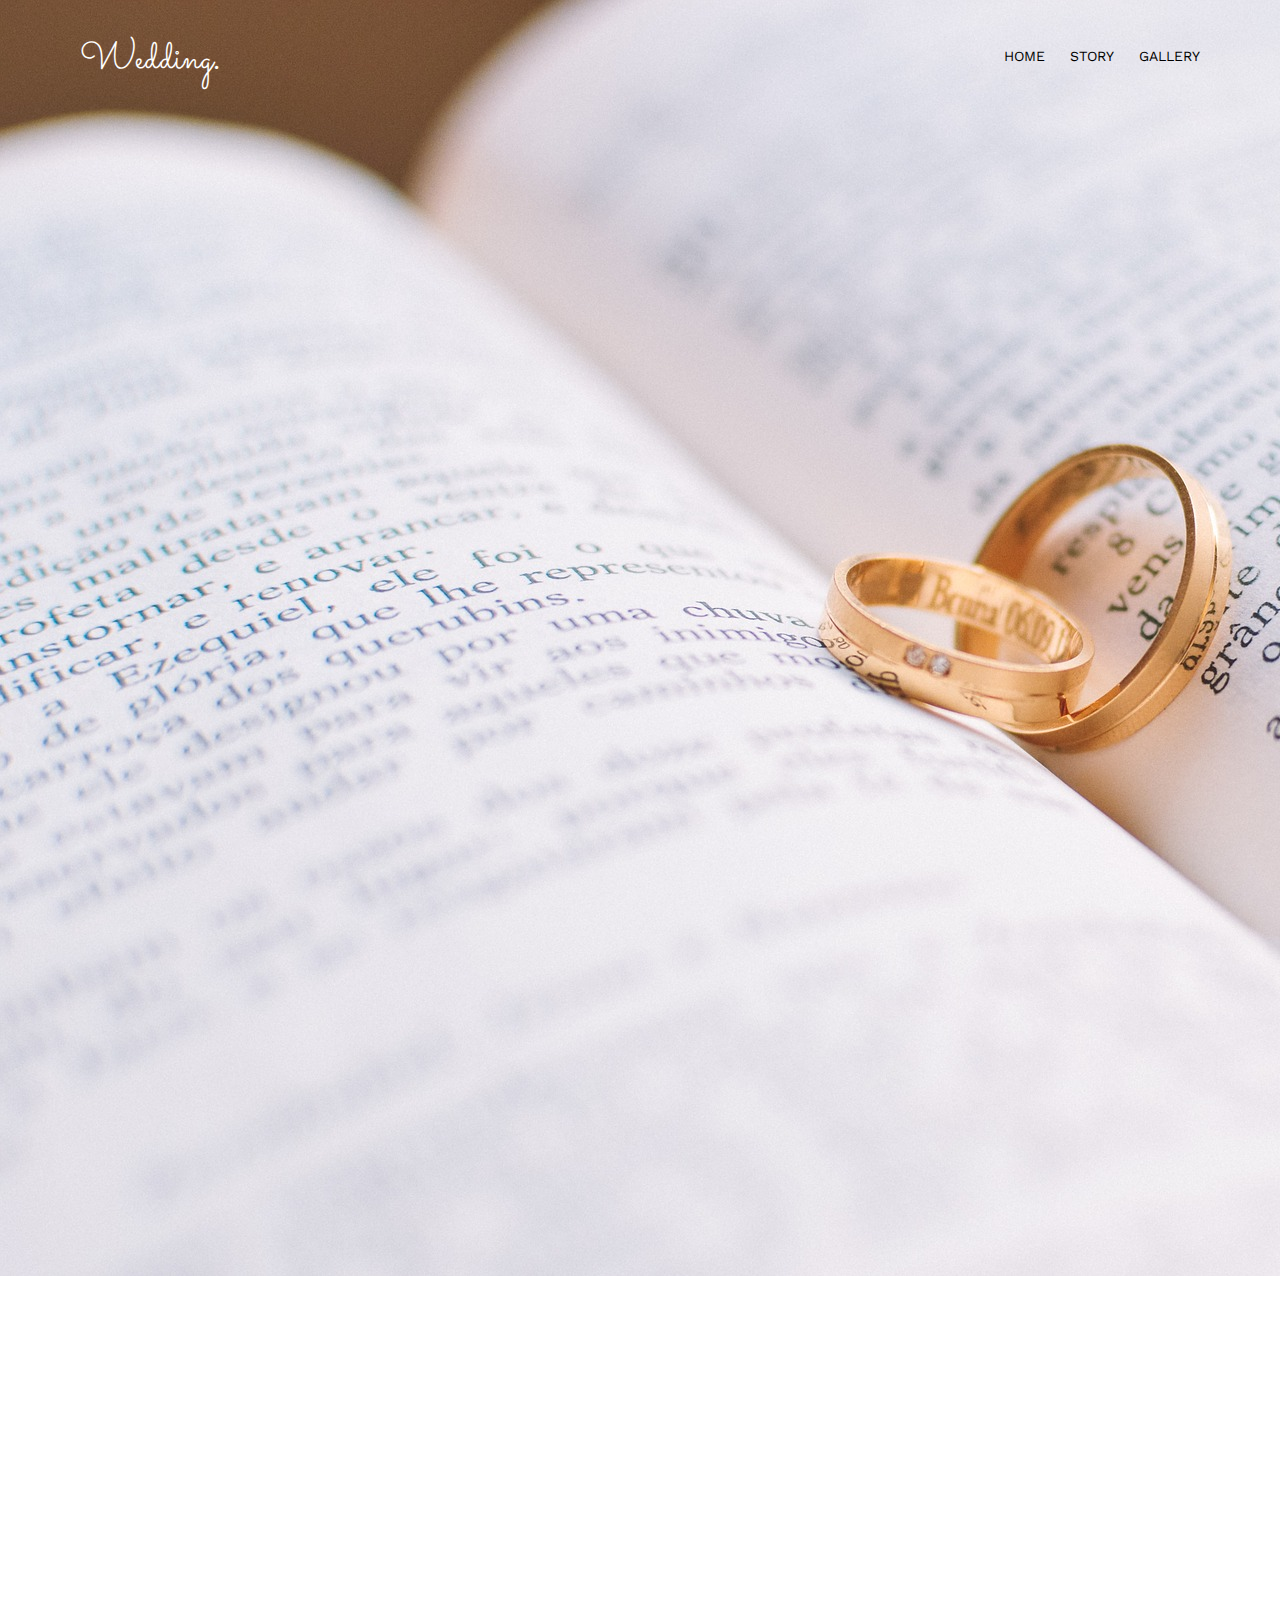
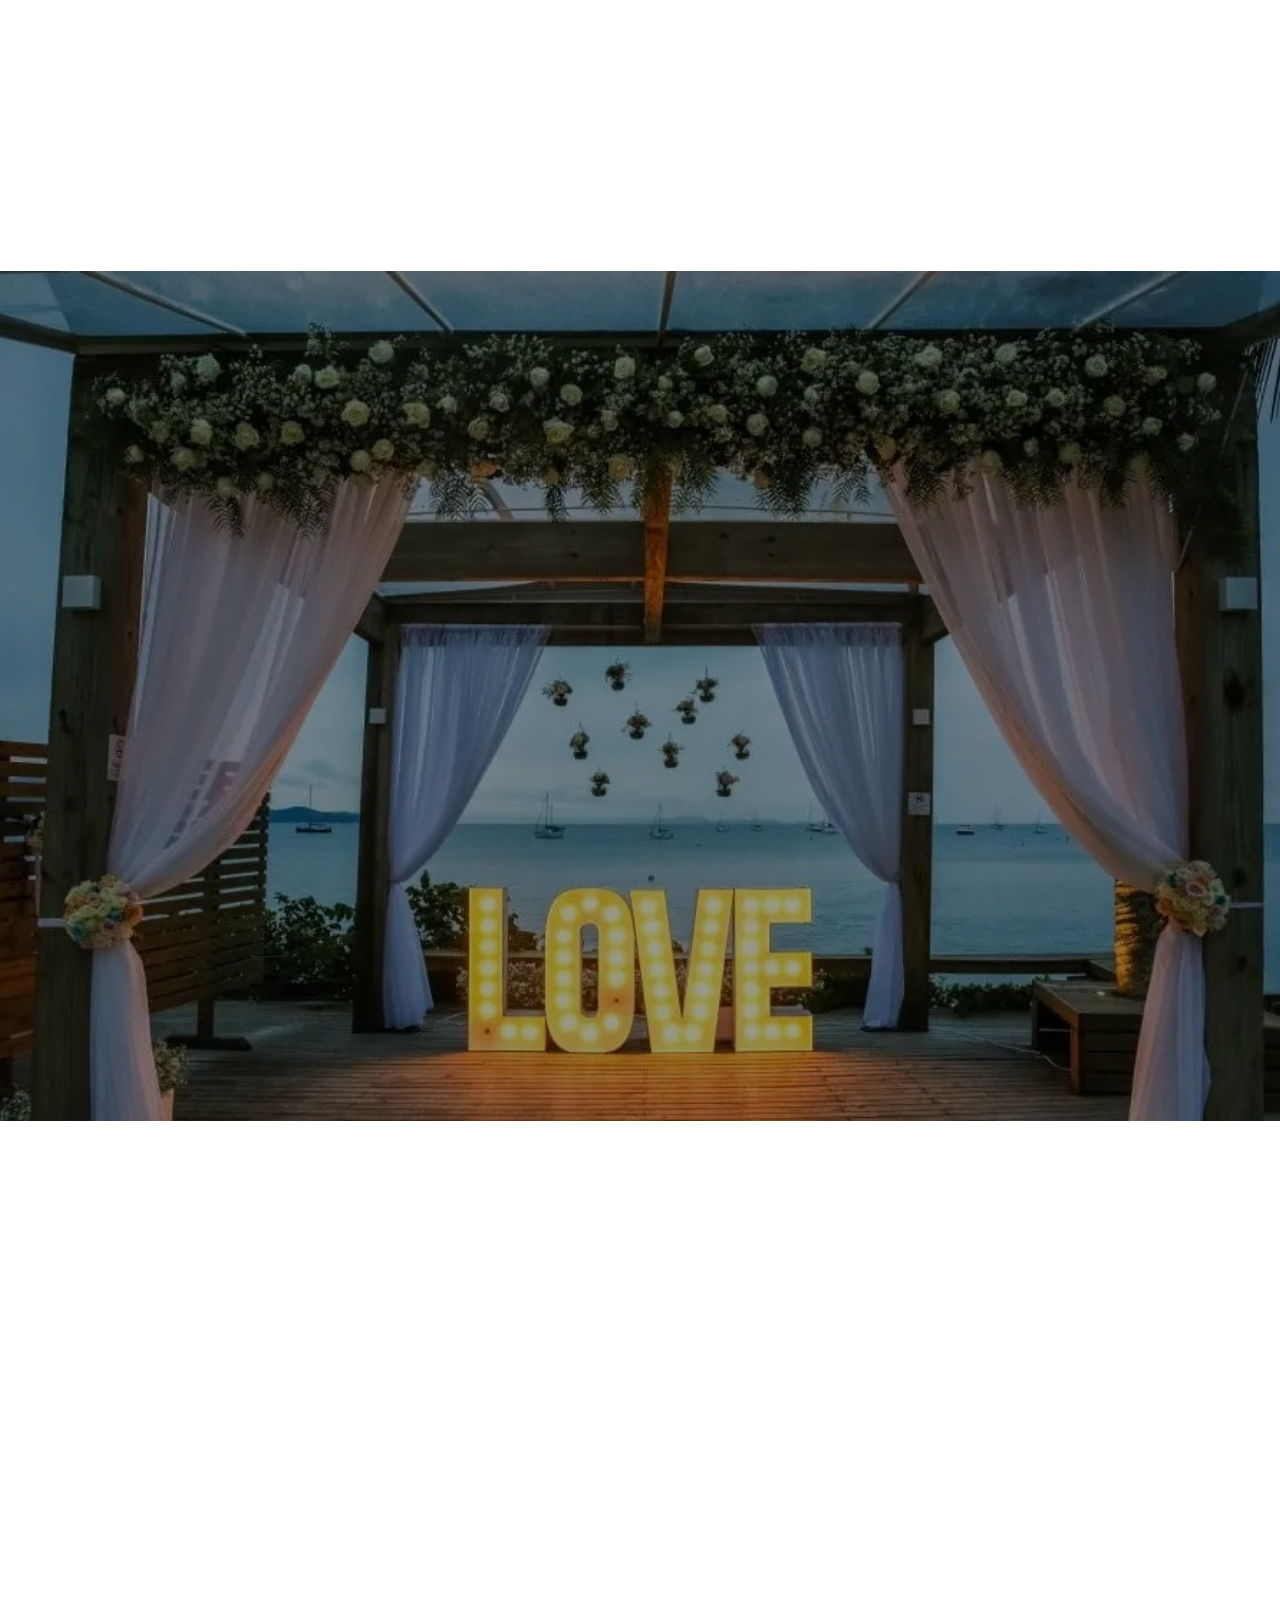
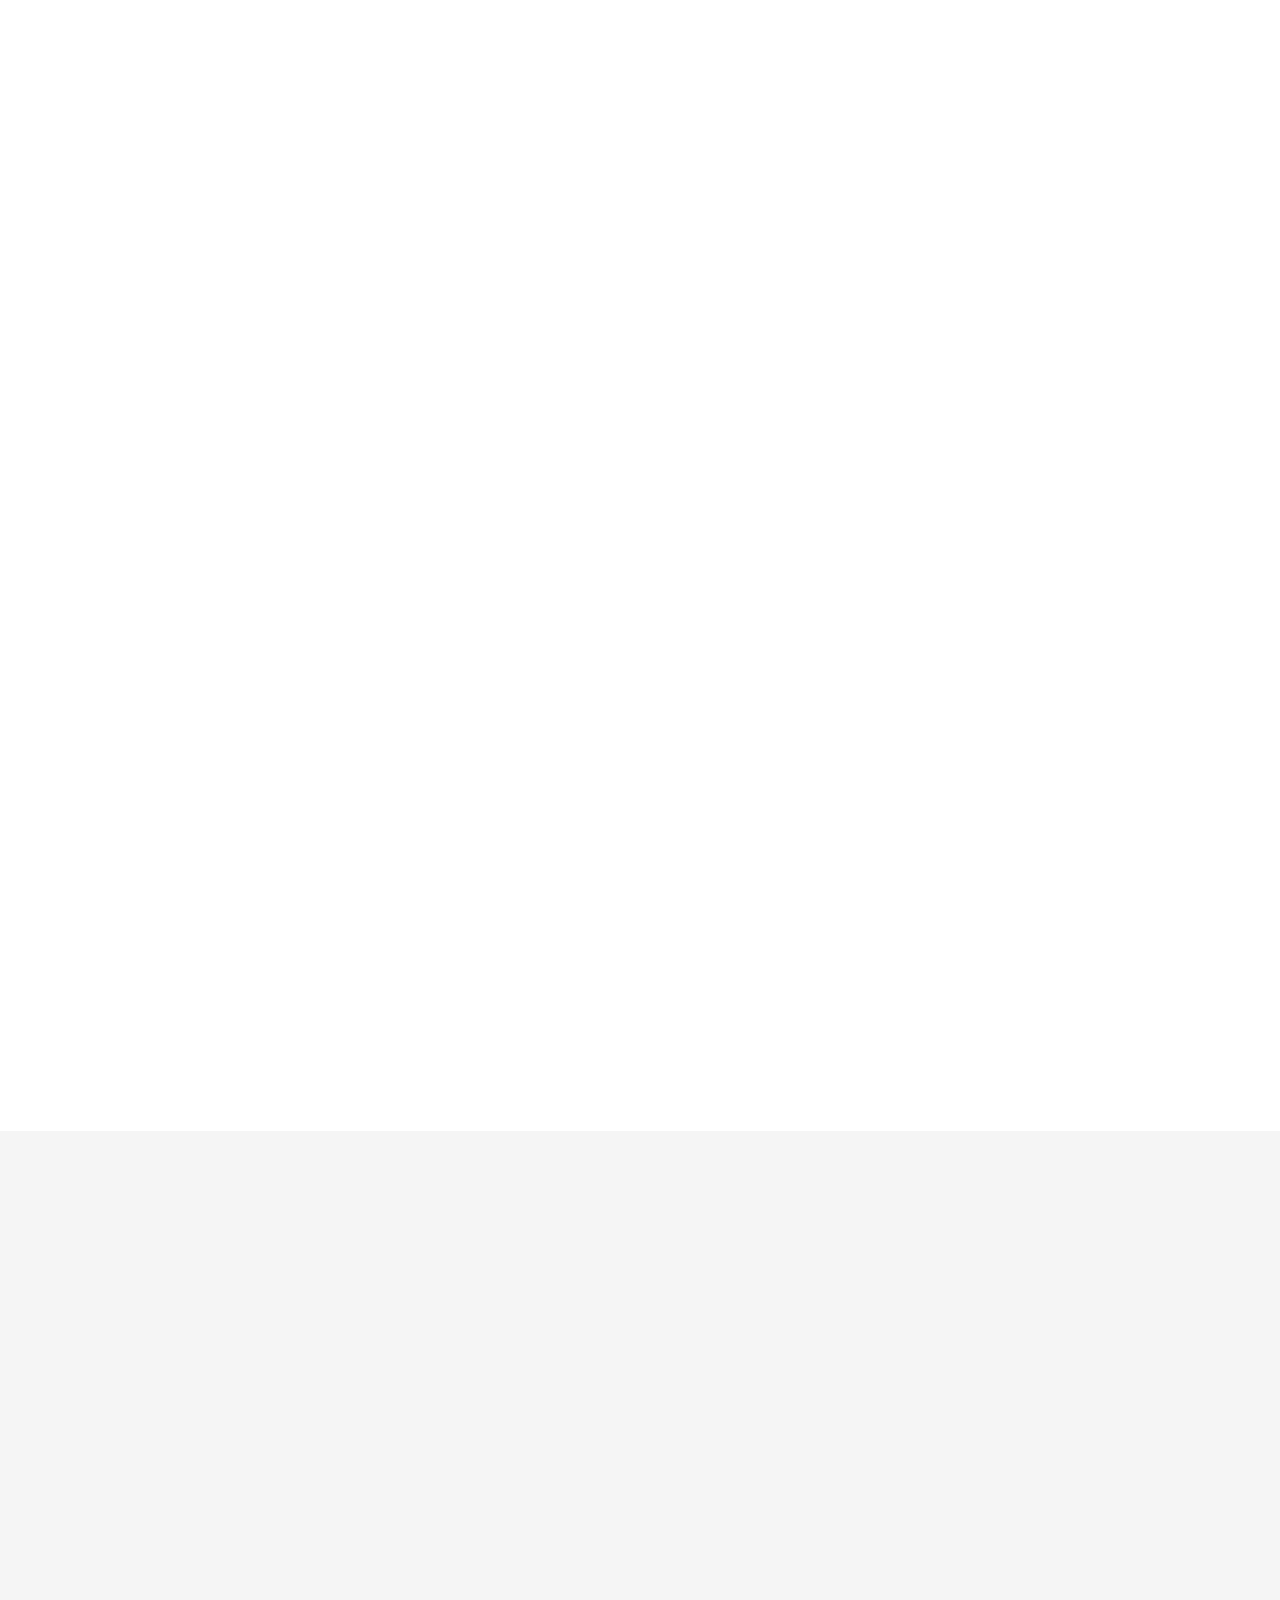
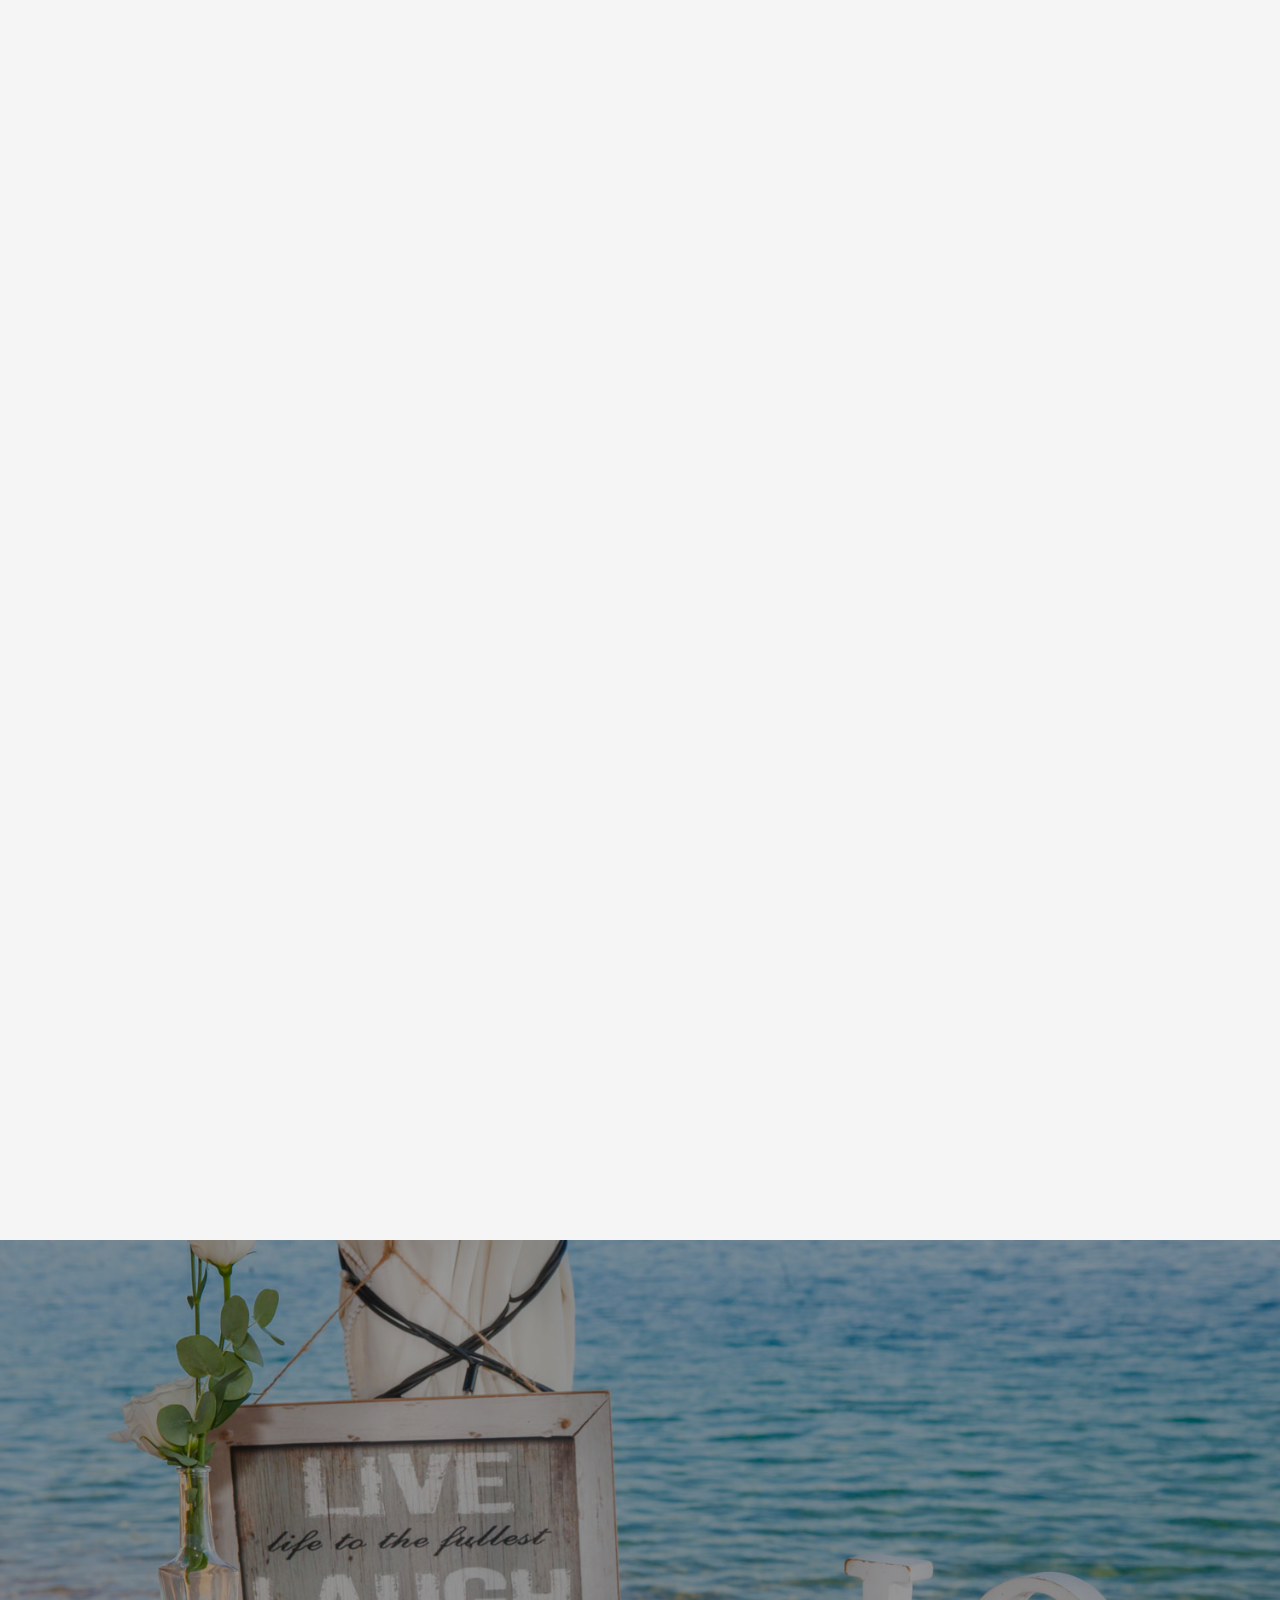
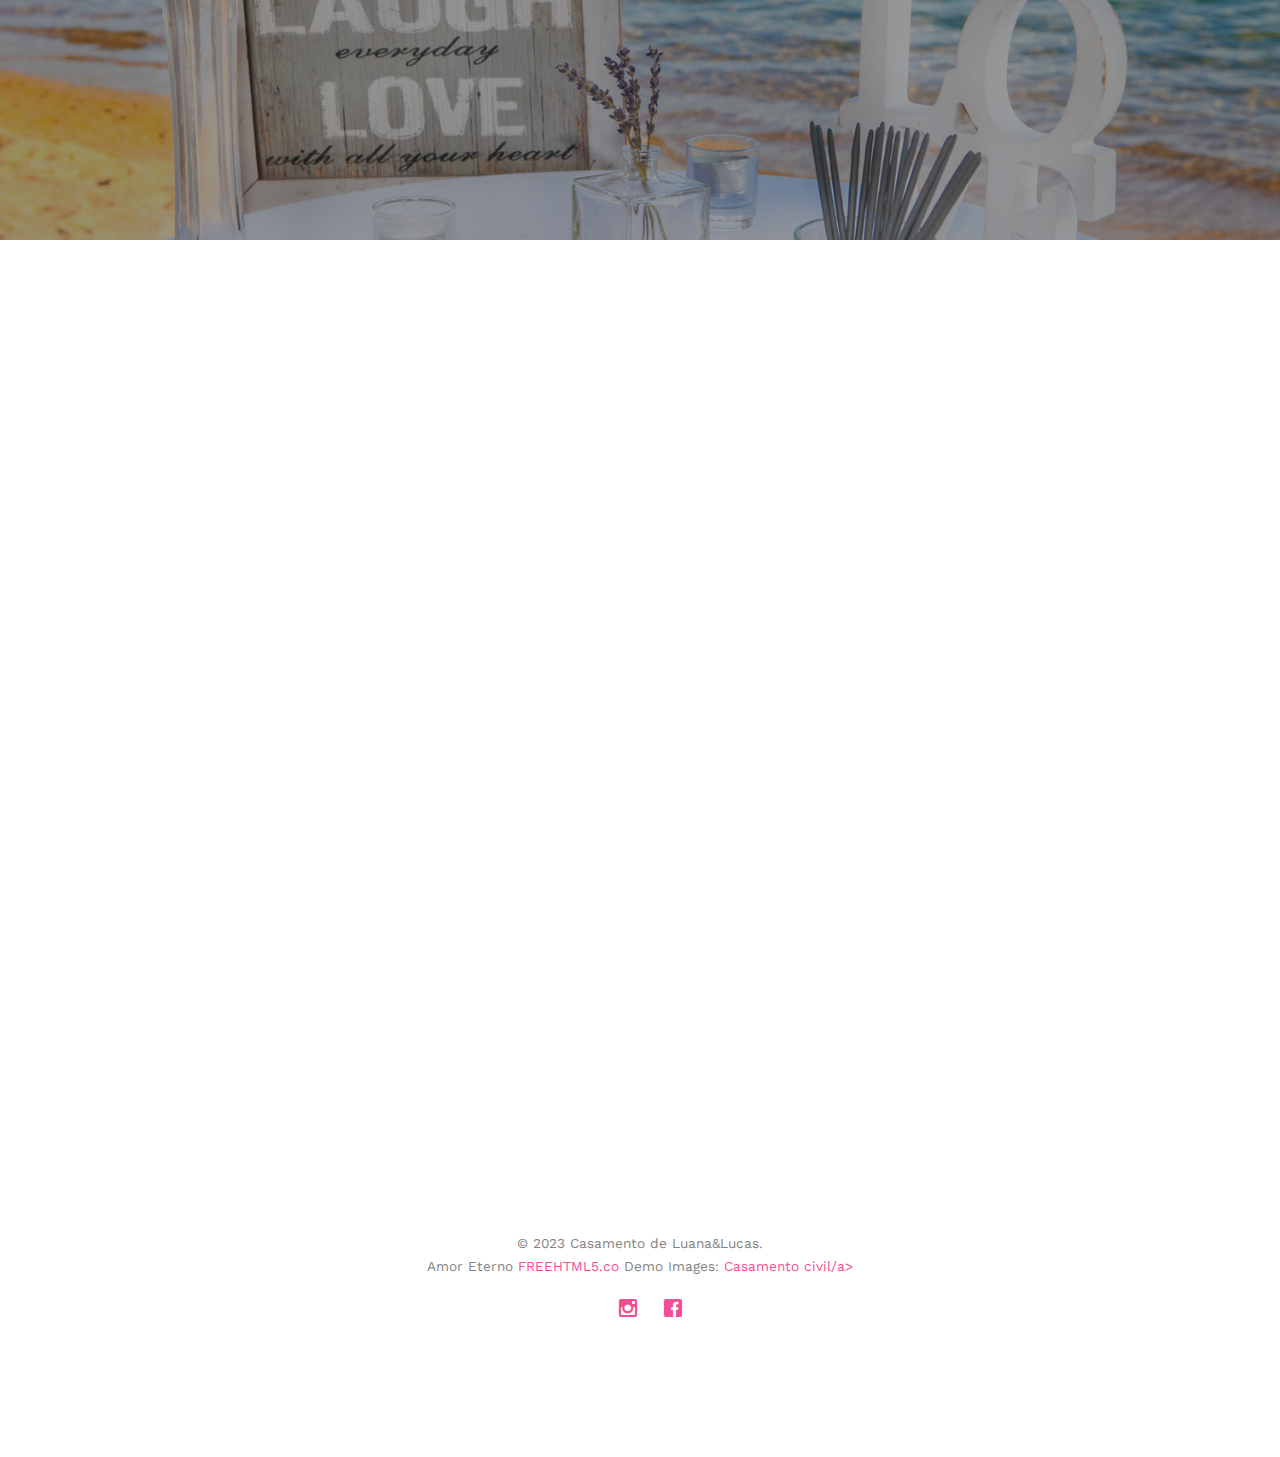
==== commit 6bbb2bb6: "index update 06-07" ====
--- a/index.html
+++ b/index.html
@@ -73,7 +73,6 @@
 							<li class="active"><a href="index.html">Home</a></li>
 							<li><a href="#fh5co-couple-story">Story</a></li>
 							<li class="has-dropdown">
-								<a href="services.html">Services</a>
 								<ul class="dropdown">
 									<li><a href="#">Web Design</a></li>
 									<li><a href="#">eCommerce</a></li>
@@ -687,18 +686,17 @@
 				<div class="row copyright">
 					<div class="col-md-12 text-center">
 						<p>
-							<small class="block">&copy; 2016 Free HTML5. All Rights Reserved.</small>
-							<small class="block">Designed by <a href="http://freehtml5.co/"
-									target="_blank">FREEHTML5.co</a> Demo Images: <a href="http://unsplash.co/"
-									target="_blank">Unsplash</a></small>
+							<small class="block">&copy; 2023 Casamento de Luana&Lucas.</small> 
+							<small class="block">Amor Eterno <a href="https://www.instagram.com/luhprincess27/" target="_blank">FREEHTML5.co</a> Demo Images: <a href="file:///C:/Users/Gerando%20Falc%C3%B5es/Pictures/cfb_2x_355056.jpg" target="_blank">Casamento civil/a></small>
 						</p>
 						<p>
 						<ul class="fh5co-social-icons">
 
+							<li><a target="_blank" href="https://www.instagram.com/luhprincess27/"><i
+								class="icon-instagram"></i></a></li>
+
 							<li><a href="#"><i class="icon-facebook"></i></a></li>
 
-							<li><a target="_blank" href="https://www.instagram.com/luhprincess27/"><i
-										class="icon-instagram"></i></a></li>
 						</ul>
 						</p>
 					</div>
